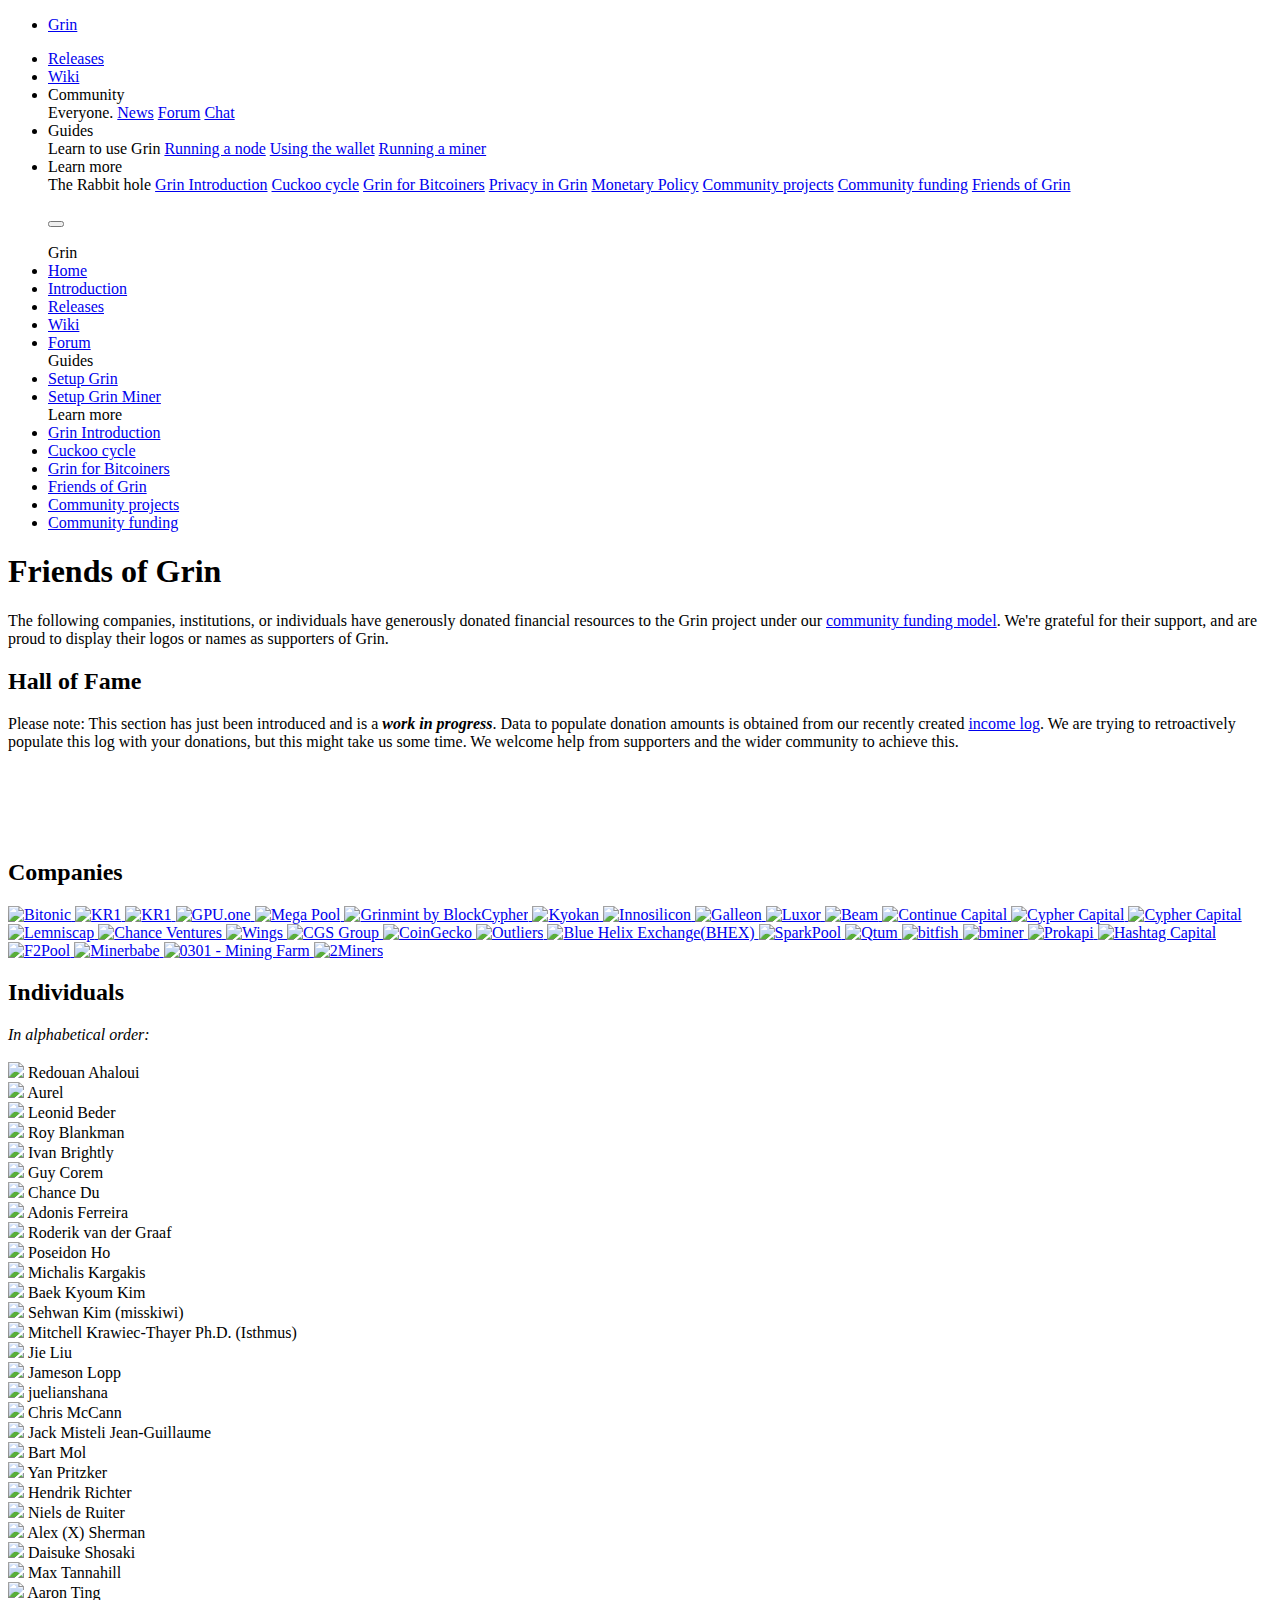
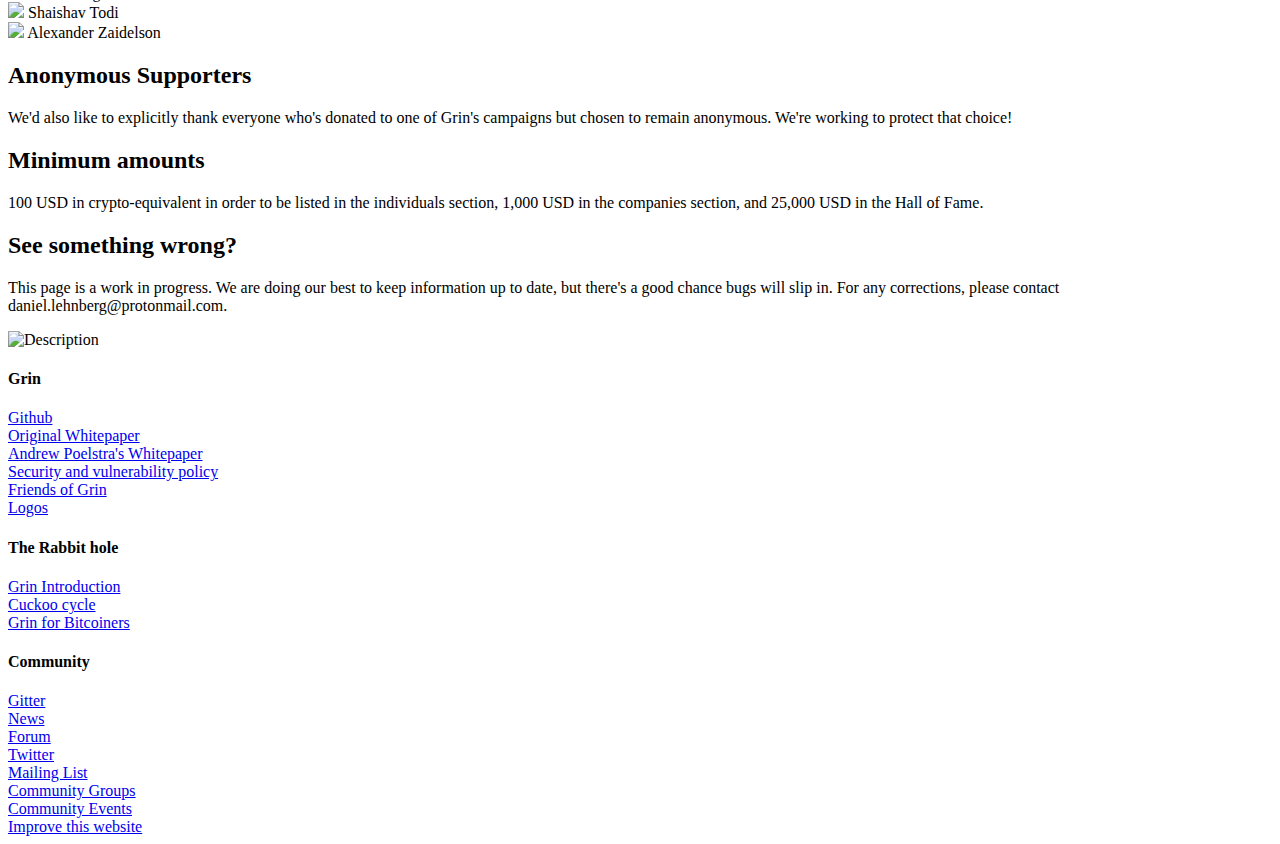
==== friends/index.html @ b00322fd "refactor" ====
<!DOCTYPE html>
<html lang="en">

    <title>Grin</title>
    <meta content="text/html; charset=utf-8" http-equiv="Content-Type">
    <meta http-equiv="X-UA-Compatible" content="IE=edge">
    <meta name="viewport" content="width=device-width, initial-scale=1, user-scalable=no">
    <!--[if lt IE 9]>
      <script src="http://html5shiv.googlecode.com/svn/trunk/html5.js"></script>
    <![endif]-->

    <!-- GoogleFonts -->
    <!-- <link href="https://fonts.googleapis.com/css?family=Space+Mono" rel="stylesheet"> -->

    <!-- Font Awesome -->
    <link rel="stylesheet" href="https://use.fontawesome.com/releases/v5.4.2/css/all.css" integrity="" crossorigin="anonymous">
    <link rel="stylesheet" href="https://maxcdn.bootstrapcdn.com/font-awesome/4.7.0/css/font-awesome.min.css">

    <!-- CSS Main  -->
    <link rel="stylesheet" type="text/css" href="main.css"/>

    <!-- Katex -->
    <link rel="stylesheet" href="https://cdn.jsdelivr.net/npm/katex@0.10.0/dist/katex.min.css" integrity="" crossorigin="anonymous">
    <script defer src="https://cdn.jsdelivr.net/npm/katex@0.10.0/dist/katex.min.js" integrity="" crossorigin="anonymous"></script>
    <script defer src="https://cdn.jsdelivr.net/npm/katex@0.10.0/dist/contrib/auto-render.min.js" integrity="" crossorigin="anonymous"></script>
  </head>

    <header class="container">
      <nav>
  <ul class="nav-logo">
    <li><a href="https://grin-tech.org/">Grin</a></li>
  </ul>
  <ul class="nav-root">
    <li>
      <a href="https://github.com/mimblewimble/grin/releases">Releases</a>
    </li>
    <li>
      <a href="https://github.com/mimblewimble/docs/wiki">Wiki</a>
    </li>
    <li>
      <span class="dropdown" href="https://www.grin-forum.org/">
        Community
        <nav>
          <span class="dropdown-heading">Everyone.</span>
          <a href="https://grinnews.substack.com/">News</a>
          <a href="https://www.grin-forum.org/">Forum</a>
          <a href="https://gitter.im/grin_community/Lobby">Chat</a>
        </nav>
      </span>
    </li>
    <li>
      <span class="dropdown" href="https://www.grin-forum.org/">
        Guides
        <nav>
          <span class="dropdown-heading">Learn to use Grin</span>
          <a href="https://github.com/mimblewimble/docs/wiki/how-to-run-a-grin-node">Running a node</code></a>
          <a href="https://github.com/mimblewimble/docs/wiki/how-to-use-the-grin-wallet">Using the wallet</a>
          <a href="https://github.com/mimblewimble/docs/wiki/how-to-mine-grin">Running a miner</a>
        </nav>
      </span>
    </li>
    <li>
      <span class="dropdown" href="https://www.grin-forum.org/">
        Learn more
        <nav>
          <span class="dropdown-heading">The Rabbit hole</span>
          <a href="https://github.com/mimblewimble/grin/blob/master/doc/intro.md">Grin Introduction</a>
          <a href="https://github.com/mimblewimble/grin/blob/master/doc/pow/pow.md">Cuckoo cycle</a>
          <a href="https://github.com/mimblewimble/grin/blob/master/doc/grin4bitcoiners.md">Grin for Bitcoiners</a>
          <a href="https://github.com/mimblewimble/docs/wiki/Grin-Privacy-Primer">Privacy in Grin</a>
          <a href="https://github.com/mimblewimble/docs/wiki/Monetary-Policy">Monetary Policy</a>
          <a href="https://github.com/mimblewimble/docs/wiki/Community-projects">Community projects</a>
          <a href="funding.html">Community funding</a>
          <a href="friends.html">Friends of Grin</a>
        </nav>
      </span>
    </li>
    <!-- <li><a href="/dev">Documentation</a></li> -->
  </ul>
  <ul class="nav-hamburger">
    <button class="hamburger" type="button">
      <span class="hamburger-box">
        <span class="hamburger-inner"></span>
      </span>
    </button>
  </ul>
  <div>
  </div>
  <ul class="nav-mobile">
    <div class="nav-mobile-fade">
      <span class="nav-mobile-heading">Grin</span>
      <li>
        <a href="https://grin-tech.org/">Home</a>
      </li>
      <li>
        <a href="https://github.com/mimblewimble/grin/blob/master/doc/intro.md">Introduction</a>
      </li>
      <li>
        <a href="https://github.com/mimblewimble/grin/releases">Releases</a>
      </li>
      <li>
        <a href="https://github.com/mimblewimble/docs/wiki">Wiki</a>
      </li>
      <li>
        <a href="https://www.grin-forum.org/">Forum</a>
      </li>
      <span class="nav-mobile-heading">Guides</span>
      <li>
        <a href="https://github.com/mimblewimble/grin/blob/master/doc/build.md">Setup Grin</a>
      </li>
      <li>
        <a href="https://github.com/mimblewimble/grin-miner/blob/master/README.md">Setup Grin Miner</a>
      </li>
      <span class="nav-mobile-heading">Learn more</span>
      <li>
        <a href="https://github.com/mimblewimble/grin/blob/master/doc/intro.md">Grin Introduction</a>
      </li>
      <li>
        <a href="https://github.com/mimblewimble/grin/blob/master/doc/pow/pow.md">Cuckoo cycle</a>
      </li>
      <li>
        <a href="https://github.com/mimblewimble/grin/blob/master/doc/grin4bitcoiners.md">Grin for Bitcoiners</a>
      </li>
      <li>
        <a href="https://grin-tech.org/friends">Friends of Grin</a>
      </li>
      <li>
        <a href="https://github.com/mimblewimble/docs/wiki/Community-projects">Community projects</a>
      </li>
      <li>
        <a href="https://grin-tech.org/funding">Community funding</a>
      </li>
    </div>
  </ul>
</nav>

    </header>
    <main class="main-root">
  <h1>Friends of Grin</h1>
<p>
  The following companies, institutions, or individuals have generously donated
  financial resources to the Grin project under our
  <a href="https://grin-tech.org/funding">community funding model</a>. We're grateful for their
  support, and are proud to display their logos or names as supporters of Grin.
</p>

<h2>Hall of Fame</h2>
<p>
  Please note: This section has just been introduced and is a <b><em>work in progress</em></b>.
  Data to populate donation amounts is obtained from our recently created <a href="https://github.com/mimblewimble/grin-pm/blob/master/financials/income_log.csv">income log</a>.
  We are trying to retroactively populate this log with your donations, but this might take us some time.
  We welcome help from supporters and the wider community to achieve this.
</p>
<section id="leaderboard">
  <div class="leaderboard-content">
    <div class="leaderboard-row">
      <div class="leaderboard-loading">
      </div>
    </div>
    <br/>
    <div class="leaderboard-row">
      <div class="leaderboard-loading">
      </div>
    </div>
    <br/>
    <div class="leaderboard-row">
      <div class="leaderboard-loading">
      </div>
    </div>
    <br/>
    <div class="leaderboard-row">
      <div class="leaderboard-loading">
      </div>
    </div>
    <br/>
    <div class="leaderboard-row">
      <div class="leaderboard-loading">
      </div>
    </div>
  </div>
</section>

<h2>Companies</h2>
<!-- Temporary black div until we convert to black on white logos -->
<section class="companies">
  <a href="https://www.bitonic.nl/">
    <img src="logos/bitonic-white.png" title="Bitonic">
  </a>
  <a href="https://www.kryptonite1.co/">
    <img src="logos/kr1_med.png" title="KR1">
  </a>
  <a href="https://www.tmgox.com/">
    <img src="logos/tmgox-logo.jpg" title="KR1">
  </a>
  <a href="https://gpu.one/">
    <img src="logos/gpuOne-white.png" title="GPU.one">
  </a>
  <a href="https://www.megapool.info/">
    <img class="no-frame" src="logos/Mega-Pool-Logo-trans.png" title="Mega Pool">
  </a>
  <a href="https://www.grinmint.com/">
    <img src="logos/grinmint_logo_square.svg" title="Grinmint by BlockCypher">
  </a>
  <a href="https://kyokan.io/">
    <img src="logos/kyokan_teal_white.png" title="Kyokan">
  </a>
  <a href="http://innosilicon.com/">
    <img src="logos/Innosilicon.png" title="Innosilicon">
  </a>
  <a href="https://galleon.exchange/">
    <img src="logos/galleon.png" title="Galleon">
  </a>
  <a href="https://mining.luxor.tech/">
    <img class="no-frame" src="logos/luxor_logo.png" title="Luxor">
  </a>
  <a href="https://beam-mw.com/">
    <img src="logos/beam_logo.png" title="Beam">
  </a>
  <a href="https://continue.capital/">
    <img src="logos/continuecapital.png" title="Continue Capital">
  </a>
  <a href="http://cyphercapital.net/">
    <img src="logos/cypher_capital.png" title="Cypher Capital">
  </a>
  <a href="https://hashrabbit.co/">
    <img src="logos/hashrabbit.png" title="Cypher Capital">
  </a>
  <a href="https://lemniscap.com/">
    <img src="logos/lemniscap.png" title="Lemniscap">
  </a>
  <a href="#">
    <img class="no-frame" src="logos/chanceventures.png" title="Chance Ventures">
  </a>
  <a href="https://www.wings.ai/">
    <img class="no-frame" src="logos/wingsai-grey.png" title="Wings">
  </a>
  <a href="https://www.cgs.group/">
    <img src="logos/cgs-logo-white.svg" title="CGS Group">
  </a>
  <a href="https://www.coingecko.com/en/coins/grin">
    <img class="no-frame" src="logos/CoinGecko-WhiteText-small.png" title="CoinGecko">
  </a>
  <a href="https://hashoutliers.com/">
    <img class="no-frame" src="logos/Outliers-256x.png" title="Outliers">
  </a>
  <a href="https://www.bhex.com/">
    <img class="no-frame" src="logos/bhex-384x.png" title="Blue Helix Exchange(BHEX)">
  </a>
  <a href="https://www.sparkpool.com/">
    <img class="no-frame" src="logos/Sparkpool-660x.png" title="SparkPool">
  </a>
  <a href="https://qtum.org/">
    <img class="no-frame" src="logos/qtum.png" title="Qtum">
  </a>
  <a href="https://bit.fish/">
    <img src="logos/bitfish.png" title="bitfish">
  </a>
  <a href="https://bminer.me/">
    <img class="no-frame" src="logos/bminer-white-only.png" title="bminer">
  </a>
  <a href="https://prokapi.com/">
    <img src="logos/prokapi-white.png" title="Prokapi">
  </a>
  <a href="https://hashtagchain.com/">
    <img class="no-frame" src="logos/hashtag-capital.png" title="Hashtag Capital">
  </a>
  <a href="https://www.f2pool.com/">
    <img src="logos/f2pool.png" title="F2Pool">
  </a>
  <a href="https://www.minerbabe.com/">
    <img class="no-frame" src="logos/minerbabe-white.png" title="Minerbabe">
  </a>
  <a href="https://0301.farm/">
    <img class="no-frame" src="logos/0301-transparent.png" title="0301 - Mining Farm">
  </a>
  <a href="https://2miners.com/">
    <img class="no-frame" src="logos/logo-2miners-red.svg" title="2Miners">
  </a>
</section>

<!-- TODO: add default profile image -->
<article markdown="1" class="post-content">
  <h2>Individuals</h2>
  <em>In alphabetical order:</em><br/><br/>
  <div class="individuals">
    <div class="individual">
      <img src="grin-logo.png"/>
      <span>Redouan Ahaloui</span>
    </div>
    <div class="individual">
      <img src="grin-logo.png"/>
      <span>Aurel</span>
    </div>
    <div class="individual">
      <img src="grin-logo.png"/>
      <span>Leonid Beder</span>
    </div>
    <div class="individual">
      <img src="grin-logo.png"/>
      <span>Roy Blankman</span>
    </div>
    <div class="individual">
      <img src="grin-logo.png"/>
      <span>Ivan Brightly</span>
    </div>
    <div class="individual">
      <img src="grin-logo.png"/>
      <span>Guy Corem</span>
    </div>
    <div class="individual">
      <img src="grin-logo.png"/>
      <span>Chance Du</span>
    </div>
    <div class="individual">
      <img src="grin-logo.png"/>
      <span>Adonis Ferreira</span>
    </div>
    <div class="individual">
      <img src="grin-logo.png"/>
      <span>Roderik van der Graaf</span>
    </div>
    <div class="individual">
      <img src="grin-logo.png"/>
      <span>Poseidon Ho</span>
    </div>
    <div class="individual">
      <img src="grin-logo.png"/>
      <span>Michalis Kargakis</span>
    </div>
    <div class="individual">
      <img src="grin-logo.png"/>
      <span>Baek Kyoum Kim</span>
    </div>
    <div class="individual">
      <img src="grin-logo.png"/>
      <span>Sehwan Kim (misskiwi)</span>
    </div>
    <div class="individual">
      <img src="grin-logo.png"/>
      <span>Mitchell Krawiec-Thayer Ph.D. (Isthmus)</span>
    </div>
    <div class="individual">
      <img src="grin-logo.png"/>
      <span>Jie Liu</span>
    </div>
    <div class="individual">
      <img src="grin-logo.png"/>
      <span>Jameson Lopp</span>
    </div>
    <div class="individual">
      <img src="grin-logo.png"/>
      <span>juelianshana</span>
    </div>
    <div class="individual">
      <img src="grin-logo.png"/>
      <span>Chris McCann</span>
    </div>
    <div class="individual">
      <img src="grin-logo.png"/>
      <span>Jack Misteli Jean-Guillaume</span>
    </div>
    <div class="individual">
      <img src="grin-logo.png"/>
      <span>Bart Mol</span>
    </div>
    <div class="individual">
      <img src="grin-logo.png"/>
      <span>Yan Pritzker</span>
    </div>
    <div class="individual">
      <img src="grin-logo.png"/>
      <span>Hendrik Richter</span>
    </div>
    <div class="individual">
      <img src="grin-logo.png"/>
      <span>Niels de Ruiter</span>
    </div>
    <div class="individual">
      <img src="grin-logo.png"/>
      <span>Alex (X) Sherman</span>
    </div>
    <div class="individual">
      <img src="grin-logo.png"/>
      <span>Daisuke Shosaki</span>
    </div>
    <div class="individual">
      <img src="grin-logo.png"/>
      <span>Max Tannahill</span>
    </div>
    <div class="individual">
      <img src="grin-logo.png"/>
      <span>Aaron Ting</span>
    </div>
    <div class="individual">
      <img src="grin-logo.png"/>
      <span>Shaishav Todi</span>
    </div>
    <div class="individual">
      <img src="grin-logo.png"/>
      <span>Alexander Zaidelson</span>
    </div>
  </div>

  <h2>Anonymous Supporters</h2>
  <p>We'd also like to explicitly thank everyone who's donated to one of Grin's campaigns but chosen to remain
    anonymous. We're working to protect that choice!</p>

  <h2>Minimum amounts</h2>
  <p>100 USD in crypto-equivalent in order to be listed in the individuals section, 1,000 USD in the companies section,
    and 25,000 USD in the Hall of Fame.</p>

  <h2>See something wrong?</h2>
  <p>This page is a work in progress. We are doing our best to keep information up to date, but there's a good chance
    bugs will slip in. For any corrections, please contact daniel.lehnberg@protonmail.com.</p>
</article>


<script crossorigin src="https://unpkg.com/papaparse@4.6.3/papaparse.min.js"></script>
<script crossorigin src="https://unpkg.com/react@16/umd/react.development.js"></script>
<script crossorigin src="https://unpkg.com/react-dom@16/umd/react-dom.development.js"></script>
<!-- <script crossorigin src="https://unpkg.com/react@16/umd/react.production.min.js"></script>
<script crossorigin src="https://unpkg.com/react-dom@16/umd/react-dom.production.min.js"></script> -->
<script src="https://unpkg.com/babel-standalone@6/babel.min.js"></script>
<script type="text/babel">
  function numberWithCommas(x) {
    return x.toString().replace(/\B(?=(\d{3})+(?!\d))/g, ",");
  }

  function parseCsv(csv) {
    // Use trimHeaders <5.0.0, and transformHeader >=5.0.0
    return Papa.parse(csv, {
      trimHeaders: true,
      header: true,
      skipEmptyLines: true,
    }).data;
  }

  function parseDate(date) {
    if (date) {
      return date.substr(0, 4) + '-' + date.substr(4, 2) + '-' + date.substr(6, 2);
    }
    return '-';
  }

  const $leaderboard = document.getElementById('leaderboard');

  function App() {
    const [leaderboard, setLeaderboard] = React.useState([]);

    // Url to .csv files
    const incomeUrl = 'https://raw.githubusercontent.com/mimblewimble/grin-pm/master/financials/income_log.csv';
    const entitiesUrl = '/assets/csv/entities.csv';
    const miscUrl = 'https://raw.githubusercontent.com/mimblewimble/grin-pm/master/financials/misc_support.csv';

    React.useEffect(() => {
      // Fetch data on mount
      Promise.all([
        fetch(incomeUrl).then((res) => res.text()).then((res) => parseCsv(res)),
        fetch(entitiesUrl).then((res) => res.text()).then((res) => parseCsv(res)),
        fetch(miscUrl).then((res) =>  res.text()).then((res) =>  parseCsv(res)),
      ]).then((res) => {
        const donations = res[0];
        const entities = res[1];
        const misc = res[2];

        // Append donations to the correct company/individual
        donations.concat(misc).forEach((donation) => {
          const index = entities.findIndex((o) => (o.name.toLowerCase() === donation.source.toLowerCase()));
          try {
            (entities[index].donations)
            ? entities[index].donations.push(donation)
            : entities[index].donations = [donation];
          } catch (e) {
            console.error('Missing entity in \`entities.csv\`: ' + donation.source);
          }
        });

        // Add helper properties `total`, `numberOfDonations`, `lastDonation`
        // that are displayed on leaderboard
        return entities.map((o) => {
          return Object.assign({}, o, {
            total: (o.donations && o.donations.reduce((acc, cur) => acc + parseInt(cur.USD_equivalent), 0)) || 0,
            numberOfDonations: (o.donations) ? o.donations.length : 0,
            lastDonation: (o.donations) ? Math.max.apply(null, o.donations.map((d) => d.date)).toString() : null,
          });
          // Threshold for leaderboard is set here
        }).filter((o) => o.total >= 25000).sort(function(a, b) { return a.total - b.total }).reverse().map(function(o, i) { o.rank = i + 1; return o; });
      }).then((res) => {
        if (res.length) {
          setLeaderboard(res);
        } else {
          setLeaderboard([null]);
        }
      });
    }, []);

    return (
      <React.Fragment>
        {(leaderboard.length === 0)
          ? <Loading />
          : <Leaderboard leaderboard={leaderboard} />}
      </React.Fragment>
    );
  }

  function Loading() {
    return (
      <div className="leaderboard-content">
        <div className="leaderboard-row">
          <div className="leaderboard-loading">
          </div>
        </div>
        <br/>
        <div className="leaderboard-row">
          <div className="leaderboard-loading">
          </div>
        </div>
        <br/>
        <div className="leaderboard-row">
          <div className="leaderboard-loading">
          </div>
        </div>
        <br/>
        <div className="leaderboard-row">
          <div className="leaderboard-loading">
          </div>
        </div>
        <br/>
        <div className="leaderboard-row">
          <div className="leaderboard-loading">
          </div>
        </div>
      </div>
    );
  }

  function Leaderboard(props) {
    const [itemsToShow, setItemsToShow] = React.useState(10);

    return (
      <React.Fragment>
        <div className="leaderboard-content">
          {(props.leaderboard[0] === null) ? (
            Array.apply(null, Array(10)).map((_, i) => {
              return (
                <a key={i} className="empty" href="/funding">
                  {i + 1}. Donate to take this spot!
                </a>
              );
            })
          ) : null}
          {(props.leaderboard[0] !== null) ? (
            props.leaderboard.slice(0, itemsToShow).map((data, i) => {
              return (
                <LeaderboardRow key={data.id} data={data} i={i} />
              )
            })
          ) : null}
          {(props.leaderboard[0] !== null && props.leaderboard.length < 10) ? (
            Array.apply(null, Array(10 - props.leaderboard.length)).map((_, i) => {
              return (
                <a key={i} className="empty" href="/funding">
                  {props.leaderboard.length + i + 1}. Donate to take this spot!
                </a>
              );
            })
          ) : null}
        </div>
        {(props.leaderboard.length > itemsToShow) ? (
          <div className="friends-show-more">
            <button
              id="friends-show-more-btn"
              onClick={function() { setItemsToShow(itemsToShow + 5); }}
            >
              Show more
            </button>
          </div>
        ) : null}
      </React.Fragment>
    );

    function LeaderboardRow(props) {
      const [showDonations, setShowDonations] = React.useState(false);

      return (
        <div className="leaderboard-row">
          <div className="header">
            <div className="logo">
              <a href={props.data.href}>
                <img src={props.data.profile_src} />
              </a>
            </div>
            <div className="header-info">
              <span className="heading">
                <span className="rank">{props.i + 1}. </span>
                <a href={props.data.href}>{props.data.name}</a>
              </span>
              <span className="desc">{props.data.description}</span>
            </div>
          </div>
          <div className="info">
            <div className="data">
              <span className="subheading">Total</span>
              <span>{'$' + numberWithCommas(props.data.total)}</span>
            </div>
            <div className="data">
              <span className="subheading"># donations</span>
              <button
                className="donation-number"
                onClick={() => { setShowDonations(!showDonations); }}
              >
                {props.data.numberOfDonations}
                {(props.data.donations)
                  ? <svg xmlns="http://www.w3.org/2000/svg" width="16" height="16" viewBox="0 0 24 24" fill="none" stroke="currentColor" strokeWidth="2" strokeLinecap="round" strokeLinejoin="round" className="feather feather-chevron-down"><polyline points="6 9 12 15 18 9"></polyline></svg>
                  : null}
              </button>
            </div>
            <div className="data">
              <span className="subheading">Last donation</span>
              <span>{parseDate(props.data.lastDonation)}</span>
            </div>
          </div>
          {(props.data.donations && showDonations) ? (
            <div className="donations">
              {props.data.donations.map((donation) => (
                <div className="donation" key={donation.income_id + donation.source}>
                  <strong>{'$' + numberWithCommas(parseInt(donation.USD_equivalent)) + ' '}</strong>
                  ({donation.amount + ' ' + donation.currency}){': '}
                  {(donation.url && donation.url !== '-') ? (
                    <a href={donation.url}>{donation.comment}</a>
                  ) : <span>{donation.comment}</span>}
                </div>
              ))}
            </div>
          ) : null}
        </div>
      );
    }
  }
  ReactDOM.render(<App />, $leaderboard);
</script>
</main>

    <footer>
  <div class="footer-root container-sm">
    <section class="footer-section" style="flex-grow: 0;">
      <img src="grin_mw_logo.svg" class="grin-logo-footer" alt="Description">
    </section>
    <section class="footer-section">
      <strong><h4>Grin</h4></strong>
      <div><a href="https://github.com/mimblewimble/grin/releases">Github</a></div>
      <div><a href="https://download.wpsoftware.net/bitcoin/wizardry/mimblewimble.txt">Original Whitepaper</a></div>
      <div><a href="https://download.wpsoftware.net/bitcoin/wizardry/mimblewimble.pdf">Andrew Poelstra's Whitepaper</a></div>
      <div><a href="https://github.com/mimblewimble/grin/blob/master/SECURITY.md">Security and vulnerability policy</a></div>
      <div><a href="https://grin-tech.org/friends">Friends of Grin</a></div>
      <div><a href="https://grin-tech.org/visual">Logos</a></div>
    </section>
    <section class="footer-section">
      <strong><h4>The Rabbit hole</h4></strong>
      <div><a href="https://github.com/mimblewimble/grin/blob/master/doc/intro.md">Grin Introduction</a></div>
      <div><a href="https://github.com/mimblewimble/grin/blob/master/doc/pow/pow.md">Cuckoo cycle</a></div>
      <div><a href="https://github.com/mimblewimble/grin/blob/master/doc/grin4bitcoiners.md">Grin for Bitcoiners</a></div>
    </section>
    <section class="footer-section" style="flex-grow: 6;">
      <strong><h4>Community</h4></strong>
      <div><a href="https://gitter.im/grin_community/Lobby">Gitter</a></div>
      <div><a href="https://grinnews.substack.com/">News</a></div>
      <div><a href="https://www.grin-forum.org/">Forum</a></div>
      <div><a href="https://twitter.com/grincouncil">Twitter</a></div>
      <div><a href="https://launchpad.net/~mimblewimble">Mailing List</a></div>
      <div><a href="https://github.com/mimblewimble/docs/wiki/News-and-Channels#communities">Community Groups</a></div>
      <div><a href="https://github.com/mimblewimble/docs/wiki/Events">Community Events</a></div>
      <div><a href="https://grin-tech.org/page-contribution-howto">Improve this website</a></div>
    </section>
  </div>
</footer>

  </body>
  <script>
    var hamburger = document.querySelector(".hamburger");
    var navMobile = document.querySelector(".nav-mobile");
    var navMobileFade = document.querySelector(".nav-mobile-fade");
    hamburger.addEventListener("click", function() {
      hamburger.classList.toggle("is-active");
      hamburger.classList.toggle("hamburger--slider");
      navMobile.classList.toggle("is-active");
      navMobileFade.classList.toggle("is-active");
    });
    document.addEventListener("DOMContentLoaded", function() {
      renderMathInElement(document.body, {
        delimiters: [
          { left: "$$", right: "$$", display: true },
          { left: "\\[", right: "\\]", display: true },
          { left: "$", right: "$", display: false },
        ],
        ignoredTags: [
          "script", "noscript", "style", "textarea", "pre", "code",
        ],
      });
      var nodes = document.querySelectorAll('script[type="math/tex; mode=display"]');
      for (var i = 0; i < nodes.length; i++) {
        var tex = nodes[i].innerHTML;
        var markup = "<div class=\"equation\">" +
          katex.renderToString(tex, { displayMode: true }) +
          "</div>";
        nodes[i].outerHTML = markup;
      }
    });
  </script>
</html>
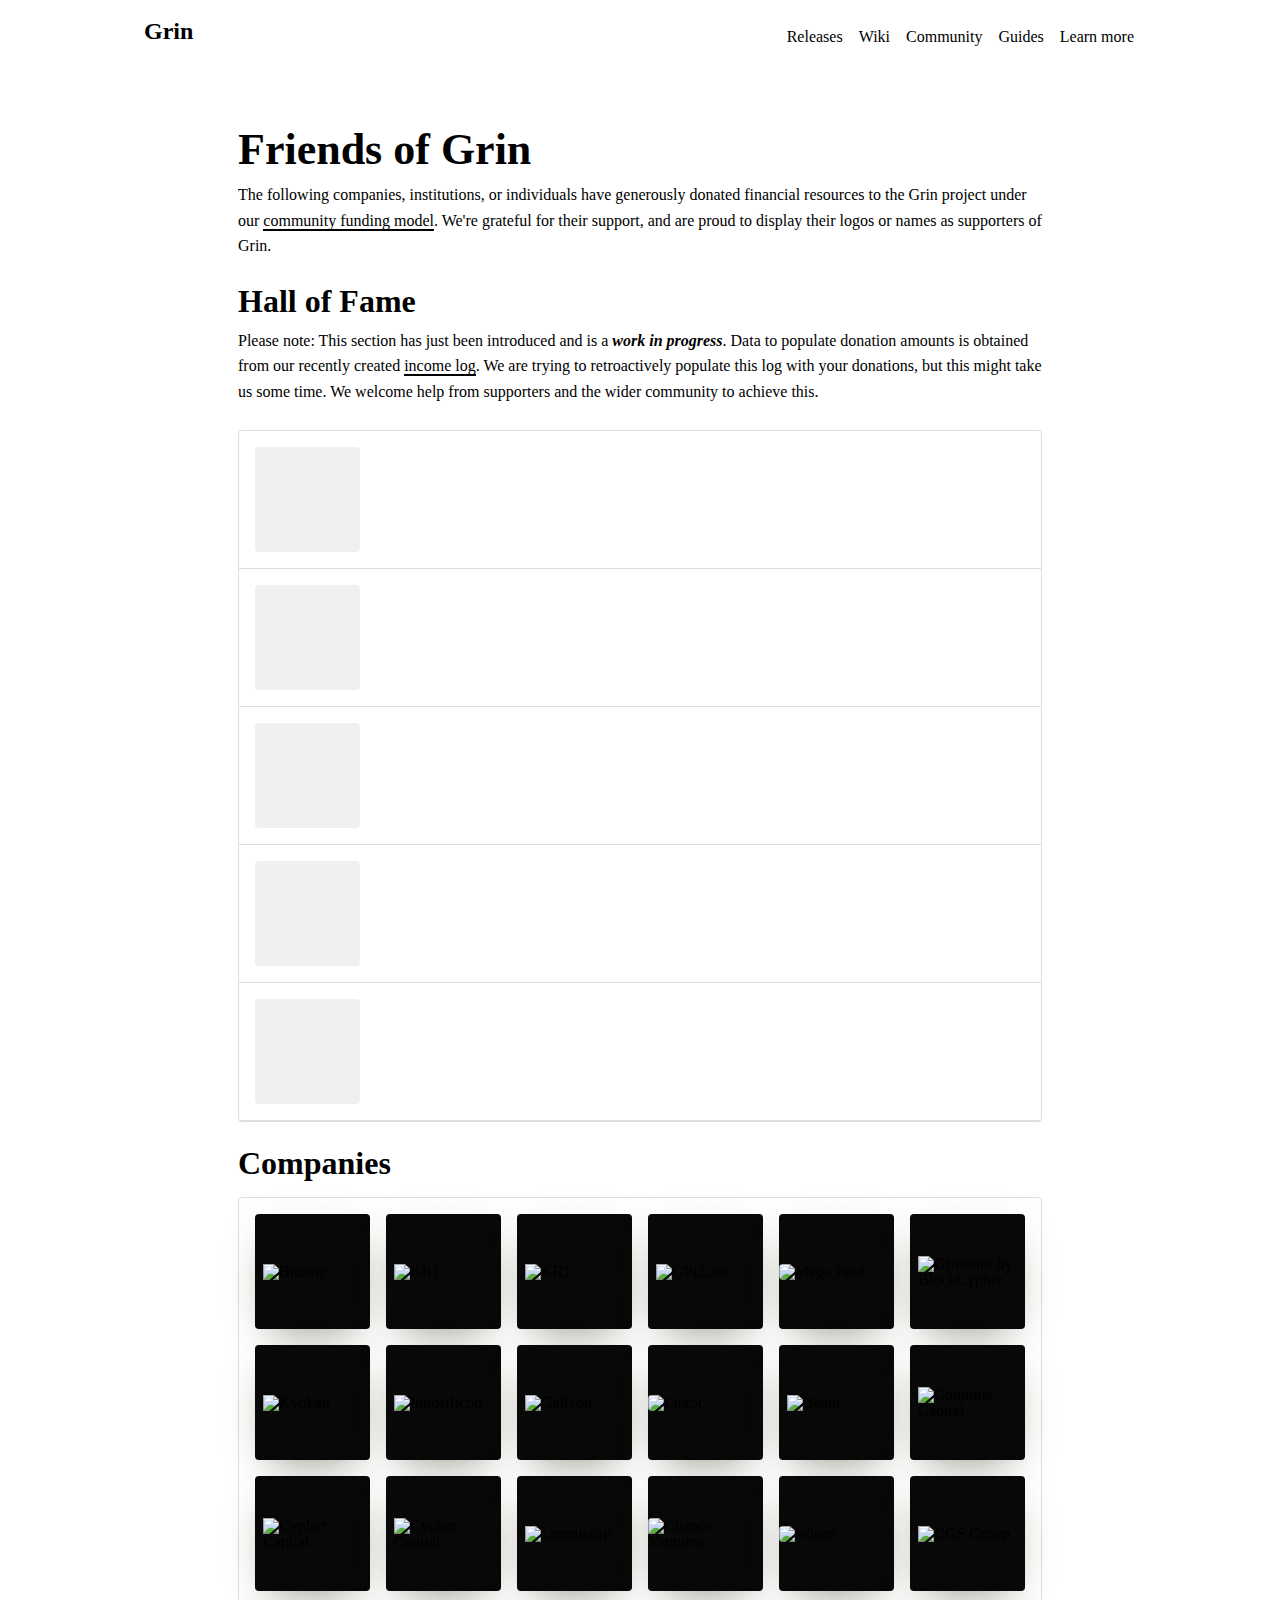
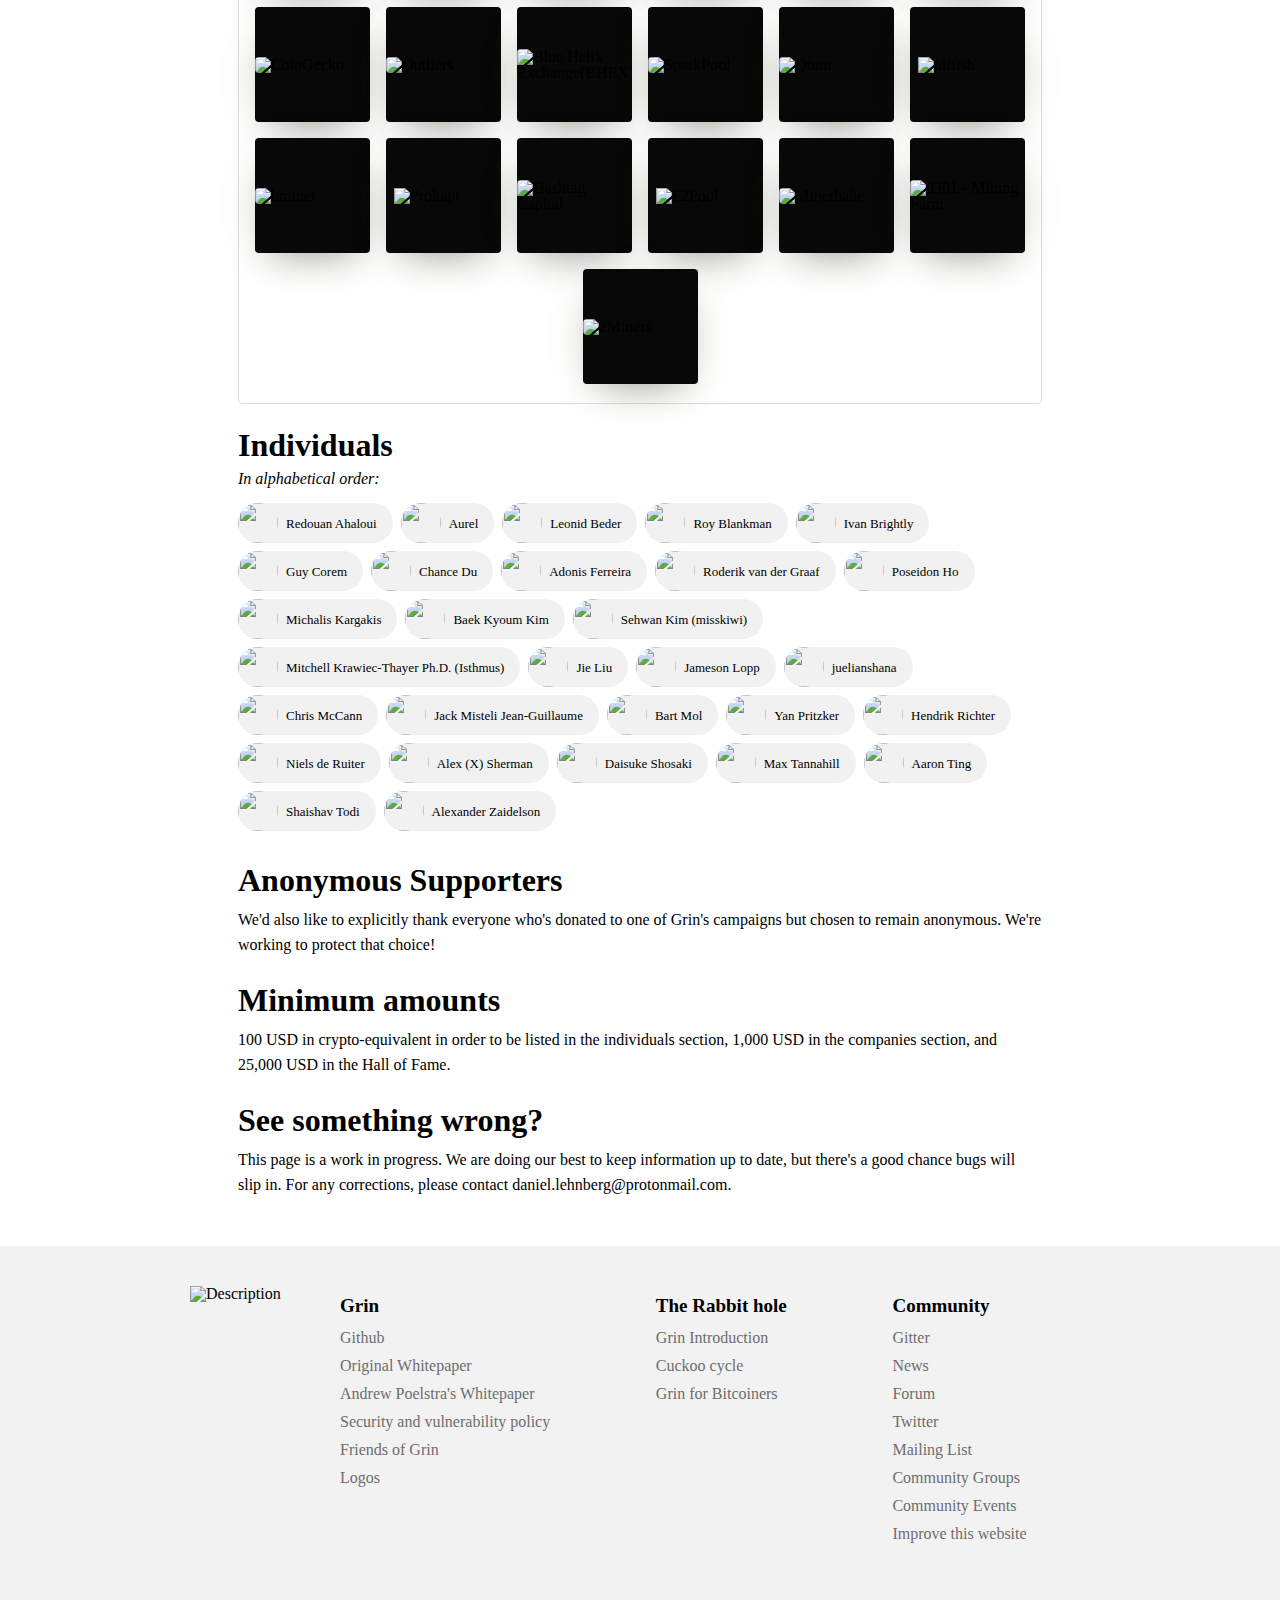
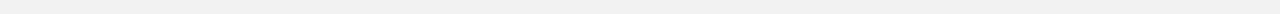
==== commit 39052109: "fix some hyperlinks" ====
--- a/friends/index.html
+++ b/friends/index.html
@@ -17,7 +17,7 @@
     <link rel="stylesheet" href="https://maxcdn.bootstrapcdn.com/font-awesome/4.7.0/css/font-awesome.min.css">
 
     <!-- CSS Main  -->
-    <link rel="stylesheet" type="text/css" href="main.css"/>
+    <link rel="stylesheet" type="text/css" href="../main.css"/>
 
     <!-- Katex -->
     <link rel="stylesheet" href="https://cdn.jsdelivr.net/npm/katex@0.10.0/dist/katex.min.css" integrity="" crossorigin="anonymous">
@@ -70,8 +70,8 @@
           <a href="https://github.com/mimblewimble/docs/wiki/Grin-Privacy-Primer">Privacy in Grin</a>
           <a href="https://github.com/mimblewimble/docs/wiki/Monetary-Policy">Monetary Policy</a>
           <a href="https://github.com/mimblewimble/docs/wiki/Community-projects">Community projects</a>
-          <a href="funding.html">Community funding</a>
-          <a href="friends.html">Friends of Grin</a>
+          <a href="../funding/">Community funding</a>
+          <a href=".">Friends of Grin</a>
         </nav>
       </span>
     </li>
@@ -122,13 +122,13 @@
         <a href="https://github.com/mimblewimble/grin/blob/master/doc/grin4bitcoiners.md">Grin for Bitcoiners</a>
       </li>
       <li>
-        <a href="https://grin-tech.org/friends">Friends of Grin</a>
+        <a href=".">Friends of Grin</a>
       </li>
       <li>
         <a href="https://github.com/mimblewimble/docs/wiki/Community-projects">Community projects</a>
       </li>
       <li>
-        <a href="https://grin-tech.org/funding">Community funding</a>
+        <a href="../funding/">Community funding</a>
       </li>
     </div>
   </ul>
@@ -140,7 +140,7 @@
 <p>
   The following companies, institutions, or individuals have generously donated
   financial resources to the Grin project under our
-  <a href="https://grin-tech.org/funding">community funding model</a>. We're grateful for their
+  <a href="../funding/">community funding model</a>. We're grateful for their
   support, and are proud to display their logos or names as supporters of Grin.
 </p>
 
@@ -543,7 +543,7 @@
           {(props.leaderboard[0] === null) ? (
             Array.apply(null, Array(10)).map((_, i) => {
               return (
-                <a key={i} className="empty" href="/funding">
+                <a key={i} className="empty" href="../funding/">
                   {i + 1}. Donate to take this spot!
                 </a>
               );
@@ -559,7 +559,7 @@
           {(props.leaderboard[0] !== null && props.leaderboard.length < 10) ? (
             Array.apply(null, Array(10 - props.leaderboard.length)).map((_, i) => {
               return (
-                <a key={i} className="empty" href="/funding">
+                <a key={i} className="empty" href="../funding/">
                   {props.leaderboard.length + i + 1}. Donate to take this spot!
                 </a>
               );
@@ -652,8 +652,8 @@
       <div><a href="https://download.wpsoftware.net/bitcoin/wizardry/mimblewimble.txt">Original Whitepaper</a></div>
       <div><a href="https://download.wpsoftware.net/bitcoin/wizardry/mimblewimble.pdf">Andrew Poelstra's Whitepaper</a></div>
       <div><a href="https://github.com/mimblewimble/grin/blob/master/SECURITY.md">Security and vulnerability policy</a></div>
-      <div><a href="https://grin-tech.org/friends">Friends of Grin</a></div>
-      <div><a href="https://grin-tech.org/visual">Logos</a></div>
+      <div><a href=".">Friends of Grin</a></div>
+      <div><a href="#">Logos</a></div>
     </section>
     <section class="footer-section">
       <strong><h4>The Rabbit hole</h4></strong>
@@ -670,7 +670,7 @@
       <div><a href="https://launchpad.net/~mimblewimble">Mailing List</a></div>
       <div><a href="https://github.com/mimblewimble/docs/wiki/News-and-Channels#communities">Community Groups</a></div>
       <div><a href="https://github.com/mimblewimble/docs/wiki/Events">Community Events</a></div>
-      <div><a href="https://grin-tech.org/page-contribution-howto">Improve this website</a></div>
+      <div><a href="#">Improve this website</a></div>
     </section>
   </div>
 </footer>
--- a/main.css
+++ b/main.css
@@ -0,0 +1,2066 @@
+html,
+body,
+div,
+span,
+applet,
+object,
+iframe,
+h1,
+h2,
+h3,
+h4,
+h5,
+h6,
+p,
+blockquote,
+pre,
+a,
+abbr,
+acronym,
+address,
+big,
+cite,
+code,
+del,
+dfn,
+em,
+img,
+ins,
+kbd,
+q,
+s,
+samp,
+small,
+strike,
+strong,
+sub,
+sup,
+tt,
+var,
+b,
+u,
+i,
+center,
+dl,
+dt,
+dd,
+ol,
+ul,
+li,
+fieldset,
+form,
+label,
+legend,
+table,
+caption,
+tbody,
+tfoot,
+thead,
+tr,
+th,
+td,
+article,
+aside,
+canvas,
+details,
+embed,
+figure,
+figcaption,
+footer,
+header,
+hgroup,
+menu,
+nav,
+output,
+ruby,
+section,
+summary,
+time,
+mark,
+audio,
+video {
+ margin:0;
+ padding:0;
+ border:0;
+ font-size:100%;
+ font:inherit;
+ vertical-align:baseline
+}
+article,
+aside,
+details,
+figcaption,
+figure,
+footer,
+header,
+hgroup,
+menu,
+nav,
+section {
+ display:block
+}
+body {
+ line-height:1
+}
+ol,
+ul {
+ list-style:none
+}
+blockquote,
+q {
+ quotes:none
+}
+blockquote:before,
+blockquote:after,
+q:before,
+q:after {
+ content:'';
+ content:none
+}
+table {
+ border-collapse:collapse;
+ border-spacing:0
+}
+/*!
+ * Hamburgers
+ * @description Tasty CSS-animated hamburgers
+ * @author Jonathan Suh @jonsuh
+ * @site https://jonsuh.com/hamburgers
+ * @link https://github.com/jonsuh/hamburgers
+ */.hamburger {
+ z-index:100;
+ outline:0;
+ padding:15px 15px;
+ display:inline-block;
+ cursor:pointer;
+ transition-property:opacity, filter;
+ transition-duration:0.15s;
+ transition-timing-function:linear;
+ font:inherit;
+ color:inherit;
+ text-transform:none;
+ background-color:transparent;
+ border:0;
+ margin:0;
+ overflow:visible
+}
+.hamburger:hover {
+ opacity:0.7
+}
+.hamburger.is-active:hover {
+ opacity:0.7
+}
+.hamburger.is-active .hamburger-inner,
+.hamburger.is-active .hamburger-inner::before,
+.hamburger.is-active .hamburger-inner::after {
+ background-color:#000
+}
+.hamburger-box {
+ width:25px;
+ height:15px;
+ display:inline-block;
+ position:relative
+}
+.hamburger-inner {
+ display:block;
+ top:50%;
+ margin-top:-2px
+}
+.hamburger-inner,
+.hamburger-inner::before,
+.hamburger-inner::after {
+ width:25px;
+ height:2px;
+ background-color:#000;
+ border-radius:0px;
+ position:absolute;
+ transition-property:transform;
+ transition-duration:0.15s;
+ transition-timing-function:ease
+}
+.hamburger-inner::before,
+.hamburger-inner::after {
+ content:"";
+ display:block
+}
+.hamburger-inner::before {
+ top:-6px
+}
+.hamburger-inner::after {
+ bottom:-6px
+}
+.hamburger--3dx .hamburger-box {
+ perspective:80px
+}
+.hamburger--3dx .hamburger-inner {
+ transition:transform 0.15s cubic-bezier(0.645, 0.045, 0.355, 1),background-color 0s 0.1s cubic-bezier(0.645, 0.045, 0.355, 1)
+}
+.hamburger--3dx .hamburger-inner::before,
+.hamburger--3dx .hamburger-inner::after {
+ transition:transform 0s 0.1s cubic-bezier(0.645, 0.045, 0.355, 1)
+}
+.hamburger--3dx.is-active .hamburger-inner {
+ background-color:transparent !important;
+ transform:rotateY(180deg)
+}
+.hamburger--3dx.is-active .hamburger-inner::before {
+ transform:translate3d(0, 10px, 0) rotate(45deg)
+}
+.hamburger--3dx.is-active .hamburger-inner::after {
+ transform:translate3d(0, -10px, 0) rotate(-45deg)
+}
+.hamburger--3dx-r .hamburger-box {
+ perspective:80px
+}
+.hamburger--3dx-r .hamburger-inner {
+ transition:transform 0.15s cubic-bezier(0.645, 0.045, 0.355, 1),background-color 0s 0.1s cubic-bezier(0.645, 0.045, 0.355, 1)
+}
+.hamburger--3dx-r .hamburger-inner::before,
+.hamburger--3dx-r .hamburger-inner::after {
+ transition:transform 0s 0.1s cubic-bezier(0.645, 0.045, 0.355, 1)
+}
+.hamburger--3dx-r.is-active .hamburger-inner {
+ background-color:transparent !important;
+ transform:rotateY(-180deg)
+}
+.hamburger--3dx-r.is-active .hamburger-inner::before {
+ transform:translate3d(0, 10px, 0) rotate(45deg)
+}
+.hamburger--3dx-r.is-active .hamburger-inner::after {
+ transform:translate3d(0, -10px, 0) rotate(-45deg)
+}
+.hamburger--3dy .hamburger-box {
+ perspective:80px
+}
+.hamburger--3dy .hamburger-inner {
+ transition:transform 0.15s cubic-bezier(0.645, 0.045, 0.355, 1),background-color 0s 0.1s cubic-bezier(0.645, 0.045, 0.355, 1)
+}
+.hamburger--3dy .hamburger-inner::before,
+.hamburger--3dy .hamburger-inner::after {
+ transition:transform 0s 0.1s cubic-bezier(0.645, 0.045, 0.355, 1)
+}
+.hamburger--3dy.is-active .hamburger-inner {
+ background-color:transparent !important;
+ transform:rotateX(-180deg)
+}
+.hamburger--3dy.is-active .hamburger-inner::before {
+ transform:translate3d(0, 10px, 0) rotate(45deg)
+}
+.hamburger--3dy.is-active .hamburger-inner::after {
+ transform:translate3d(0, -10px, 0) rotate(-45deg)
+}
+.hamburger--3dy-r .hamburger-box {
+ perspective:80px
+}
+.hamburger--3dy-r .hamburger-inner {
+ transition:transform 0.15s cubic-bezier(0.645, 0.045, 0.355, 1),background-color 0s 0.1s cubic-bezier(0.645, 0.045, 0.355, 1)
+}
+.hamburger--3dy-r .hamburger-inner::before,
+.hamburger--3dy-r .hamburger-inner::after {
+ transition:transform 0s 0.1s cubic-bezier(0.645, 0.045, 0.355, 1)
+}
+.hamburger--3dy-r.is-active .hamburger-inner {
+ background-color:transparent !important;
+ transform:rotateX(180deg)
+}
+.hamburger--3dy-r.is-active .hamburger-inner::before {
+ transform:translate3d(0, 10px, 0) rotate(45deg)
+}
+.hamburger--3dy-r.is-active .hamburger-inner::after {
+ transform:translate3d(0, -10px, 0) rotate(-45deg)
+}
+.hamburger--3dxy .hamburger-box {
+ perspective:80px
+}
+.hamburger--3dxy .hamburger-inner {
+ transition:transform 0.15s cubic-bezier(0.645, 0.045, 0.355, 1),background-color 0s 0.1s cubic-bezier(0.645, 0.045, 0.355, 1)
+}
+.hamburger--3dxy .hamburger-inner::before,
+.hamburger--3dxy .hamburger-inner::after {
+ transition:transform 0s 0.1s cubic-bezier(0.645, 0.045, 0.355, 1)
+}
+.hamburger--3dxy.is-active .hamburger-inner {
+ background-color:transparent !important;
+ transform:rotateX(180deg) rotateY(180deg)
+}
+.hamburger--3dxy.is-active .hamburger-inner::before {
+ transform:translate3d(0, 10px, 0) rotate(45deg)
+}
+.hamburger--3dxy.is-active .hamburger-inner::after {
+ transform:translate3d(0, -10px, 0) rotate(-45deg)
+}
+.hamburger--3dxy-r .hamburger-box {
+ perspective:80px
+}
+.hamburger--3dxy-r .hamburger-inner {
+ transition:transform 0.15s cubic-bezier(0.645, 0.045, 0.355, 1),background-color 0s 0.1s cubic-bezier(0.645, 0.045, 0.355, 1)
+}
+.hamburger--3dxy-r .hamburger-inner::before,
+.hamburger--3dxy-r .hamburger-inner::after {
+ transition:transform 0s 0.1s cubic-bezier(0.645, 0.045, 0.355, 1)
+}
+.hamburger--3dxy-r.is-active .hamburger-inner {
+ background-color:transparent !important;
+ transform:rotateX(180deg) rotateY(180deg) rotateZ(-180deg)
+}
+.hamburger--3dxy-r.is-active .hamburger-inner::before {
+ transform:translate3d(0, 10px, 0) rotate(45deg)
+}
+.hamburger--3dxy-r.is-active .hamburger-inner::after {
+ transform:translate3d(0, -10px, 0) rotate(-45deg)
+}
+.hamburger--arrow.is-active .hamburger-inner::before {
+ transform:translate3d(-8px, 0, 0) rotate(-45deg) scale(0.7, 1)
+}
+.hamburger--arrow.is-active .hamburger-inner::after {
+ transform:translate3d(-8px, 0, 0) rotate(45deg) scale(0.7, 1)
+}
+.hamburger--arrow-r.is-active .hamburger-inner::before {
+ transform:translate3d(8px, 0, 0) rotate(45deg) scale(0.7, 1)
+}
+.hamburger--arrow-r.is-active .hamburger-inner::after {
+ transform:translate3d(8px, 0, 0) rotate(-45deg) scale(0.7, 1)
+}
+.hamburger--arrowalt .hamburger-inner::before {
+ transition:top 0.1s 0.1s ease,transform 0.1s cubic-bezier(0.165, 0.84, 0.44, 1)
+}
+.hamburger--arrowalt .hamburger-inner::after {
+ transition:bottom 0.1s 0.1s ease,transform 0.1s cubic-bezier(0.165, 0.84, 0.44, 1)
+}
+.hamburger--arrowalt.is-active .hamburger-inner::before {
+ top:0;
+ transform:translate3d(-8px, -10px, 0) rotate(-45deg) scale(0.7, 1);
+ transition:top 0.1s ease,transform 0.1s 0.1s cubic-bezier(0.895, 0.03, 0.685, 0.22)
+}
+.hamburger--arrowalt.is-active .hamburger-inner::after {
+ bottom:0;
+ transform:translate3d(-8px, 10px, 0) rotate(45deg) scale(0.7, 1);
+ transition:bottom 0.1s ease,transform 0.1s 0.1s cubic-bezier(0.895, 0.03, 0.685, 0.22)
+}
+.hamburger--arrowalt-r .hamburger-inner::before {
+ transition:top 0.1s 0.1s ease,transform 0.1s cubic-bezier(0.165, 0.84, 0.44, 1)
+}
+.hamburger--arrowalt-r .hamburger-inner::after {
+ transition:bottom 0.1s 0.1s ease,transform 0.1s cubic-bezier(0.165, 0.84, 0.44, 1)
+}
+.hamburger--arrowalt-r.is-active .hamburger-inner::before {
+ top:0;
+ transform:translate3d(8px, -10px, 0) rotate(45deg) scale(0.7, 1);
+ transition:top 0.1s ease,transform 0.1s 0.1s cubic-bezier(0.895, 0.03, 0.685, 0.22)
+}
+.hamburger--arrowalt-r.is-active .hamburger-inner::after {
+ bottom:0;
+ transform:translate3d(8px, 10px, 0) rotate(-45deg) scale(0.7, 1);
+ transition:bottom 0.1s ease,transform 0.1s 0.1s cubic-bezier(0.895, 0.03, 0.685, 0.22)
+}
+.hamburger--arrowturn.is-active .hamburger-inner {
+ transform:rotate(-180deg)
+}
+.hamburger--arrowturn.is-active .hamburger-inner::before {
+ transform:translate3d(8px, 0, 0) rotate(45deg) scale(0.7, 1)
+}
+.hamburger--arrowturn.is-active .hamburger-inner::after {
+ transform:translate3d(8px, 0, 0) rotate(-45deg) scale(0.7, 1)
+}
+.hamburger--arrowturn-r.is-active .hamburger-inner {
+ transform:rotate(-180deg)
+}
+.hamburger--arrowturn-r.is-active .hamburger-inner::before {
+ transform:translate3d(-8px, 0, 0) rotate(-45deg) scale(0.7, 1)
+}
+.hamburger--arrowturn-r.is-active .hamburger-inner::after {
+ transform:translate3d(-8px, 0, 0) rotate(45deg) scale(0.7, 1)
+}
+.hamburger--boring .hamburger-inner,
+.hamburger--boring .hamburger-inner::before,
+.hamburger--boring .hamburger-inner::after {
+ transition-property:none
+}
+.hamburger--boring.is-active .hamburger-inner {
+ transform:rotate(45deg)
+}
+.hamburger--boring.is-active .hamburger-inner::before {
+ top:0;
+ opacity:0
+}
+.hamburger--boring.is-active .hamburger-inner::after {
+ bottom:0;
+ transform:rotate(-90deg)
+}
+.hamburger--collapse .hamburger-inner {
+ top:auto;
+ bottom:0;
+ transition-duration:0.13s;
+ transition-delay:0.13s;
+ transition-timing-function:cubic-bezier(0.55, 0.055, 0.675, 0.19)
+}
+.hamburger--collapse .hamburger-inner::after {
+ top:-20px;
+ transition:top 0.2s 0.2s cubic-bezier(0.33333, 0.66667, 0.66667, 1),opacity 0.1s linear
+}
+.hamburger--collapse .hamburger-inner::before {
+ transition:top 0.12s 0.2s cubic-bezier(0.33333, 0.66667, 0.66667, 1),transform 0.13s cubic-bezier(0.55, 0.055, 0.675, 0.19)
+}
+.hamburger--collapse.is-active .hamburger-inner {
+ transform:translate3d(0, -10px, 0) rotate(-45deg);
+ transition-delay:0.22s;
+ transition-timing-function:cubic-bezier(0.215, 0.61, 0.355, 1)
+}
+.hamburger--collapse.is-active .hamburger-inner::after {
+ top:0;
+ opacity:0;
+ transition:top 0.2s cubic-bezier(0.33333, 0, 0.66667, 0.33333),opacity 0.1s 0.22s linear
+}
+.hamburger--collapse.is-active .hamburger-inner::before {
+ top:0;
+ transform:rotate(-90deg);
+ transition:top 0.1s 0.16s cubic-bezier(0.33333, 0, 0.66667, 0.33333),transform 0.13s 0.25s cubic-bezier(0.215, 0.61, 0.355, 1)
+}
+.hamburger--collapse-r .hamburger-inner {
+ top:auto;
+ bottom:0;
+ transition-duration:0.13s;
+ transition-delay:0.13s;
+ transition-timing-function:cubic-bezier(0.55, 0.055, 0.675, 0.19)
+}
+.hamburger--collapse-r .hamburger-inner::after {
+ top:-20px;
+ transition:top 0.2s 0.2s cubic-bezier(0.33333, 0.66667, 0.66667, 1),opacity 0.1s linear
+}
+.hamburger--collapse-r .hamburger-inner::before {
+ transition:top 0.12s 0.2s cubic-bezier(0.33333, 0.66667, 0.66667, 1),transform 0.13s cubic-bezier(0.55, 0.055, 0.675, 0.19)
+}
+.hamburger--collapse-r.is-active .hamburger-inner {
+ transform:translate3d(0, -10px, 0) rotate(45deg);
+ transition-delay:0.22s;
+ transition-timing-function:cubic-bezier(0.215, 0.61, 0.355, 1)
+}
+.hamburger--collapse-r.is-active .hamburger-inner::after {
+ top:0;
+ opacity:0;
+ transition:top 0.2s cubic-bezier(0.33333, 0, 0.66667, 0.33333),opacity 0.1s 0.22s linear
+}
+.hamburger--collapse-r.is-active .hamburger-inner::before {
+ top:0;
+ transform:rotate(90deg);
+ transition:top 0.1s 0.16s cubic-bezier(0.33333, 0, 0.66667, 0.33333),transform 0.13s 0.25s cubic-bezier(0.215, 0.61, 0.355, 1)
+}
+.hamburger--elastic .hamburger-inner {
+ top:2px;
+ transition-duration:0.275s;
+ transition-timing-function:cubic-bezier(0.68, -0.55, 0.265, 1.55)
+}
+.hamburger--elastic .hamburger-inner::before {
+ top:10px;
+ transition:opacity 0.125s 0.275s ease
+}
+.hamburger--elastic .hamburger-inner::after {
+ top:20px;
+ transition:transform 0.275s cubic-bezier(0.68, -0.55, 0.265, 1.55)
+}
+.hamburger--elastic.is-active .hamburger-inner {
+ transform:translate3d(0, 10px, 0) rotate(135deg);
+ transition-delay:0.075s
+}
+.hamburger--elastic.is-active .hamburger-inner::before {
+ transition-delay:0s;
+ opacity:0
+}
+.hamburger--elastic.is-active .hamburger-inner::after {
+ transform:translate3d(0, -20px, 0) rotate(-270deg);
+ transition-delay:0.075s
+}
+.hamburger--elastic-r .hamburger-inner {
+ top:2px;
+ transition-duration:0.275s;
+ transition-timing-function:cubic-bezier(0.68, -0.55, 0.265, 1.55)
+}
+.hamburger--elastic-r .hamburger-inner::before {
+ top:10px;
+ transition:opacity 0.125s 0.275s ease
+}
+.hamburger--elastic-r .hamburger-inner::after {
+ top:20px;
+ transition:transform 0.275s cubic-bezier(0.68, -0.55, 0.265, 1.55)
+}
+.hamburger--elastic-r.is-active .hamburger-inner {
+ transform:translate3d(0, 10px, 0) rotate(-135deg);
+ transition-delay:0.075s
+}
+.hamburger--elastic-r.is-active .hamburger-inner::before {
+ transition-delay:0s;
+ opacity:0
+}
+.hamburger--elastic-r.is-active .hamburger-inner::after {
+ transform:translate3d(0, -20px, 0) rotate(270deg);
+ transition-delay:0.075s
+}
+.hamburger--emphatic {
+ overflow:hidden
+}
+.hamburger--emphatic .hamburger-inner {
+ transition:background-color 0.125s 0.175s ease-in
+}
+.hamburger--emphatic .hamburger-inner::before {
+ left:0;
+ transition:transform 0.125s cubic-bezier(0.6, 0.04, 0.98, 0.335),top 0.05s 0.125s linear,left 0.125s 0.175s ease-in
+}
+.hamburger--emphatic .hamburger-inner::after {
+ top:10px;
+ right:0;
+ transition:transform 0.125s cubic-bezier(0.6, 0.04, 0.98, 0.335),top 0.05s 0.125s linear,right 0.125s 0.175s ease-in
+}
+.hamburger--emphatic.is-active .hamburger-inner {
+ transition-delay:0s;
+ transition-timing-function:ease-out;
+ background-color:transparent !important
+}
+.hamburger--emphatic.is-active .hamburger-inner::before {
+ left:-80px;
+ top:-80px;
+ transform:translate3d(80px, 80px, 0) rotate(45deg);
+ transition:left 0.125s ease-out,top 0.05s 0.125s linear,transform 0.125s 0.175s cubic-bezier(0.075, 0.82, 0.165, 1)
+}
+.hamburger--emphatic.is-active .hamburger-inner::after {
+ right:-80px;
+ top:-80px;
+ transform:translate3d(-80px, 80px, 0) rotate(-45deg);
+ transition:right 0.125s ease-out,top 0.05s 0.125s linear,transform 0.125s 0.175s cubic-bezier(0.075, 0.82, 0.165, 1)
+}
+.hamburger--emphatic-r {
+ overflow:hidden
+}
+.hamburger--emphatic-r .hamburger-inner {
+ transition:background-color 0.125s 0.175s ease-in
+}
+.hamburger--emphatic-r .hamburger-inner::before {
+ left:0;
+ transition:transform 0.125s cubic-bezier(0.6, 0.04, 0.98, 0.335),top 0.05s 0.125s linear,left 0.125s 0.175s ease-in
+}
+.hamburger--emphatic-r .hamburger-inner::after {
+ top:10px;
+ right:0;
+ transition:transform 0.125s cubic-bezier(0.6, 0.04, 0.98, 0.335),top 0.05s 0.125s linear,right 0.125s 0.175s ease-in
+}
+.hamburger--emphatic-r.is-active .hamburger-inner {
+ transition-delay:0s;
+ transition-timing-function:ease-out;
+ background-color:transparent !important
+}
+.hamburger--emphatic-r.is-active .hamburger-inner::before {
+ left:-80px;
+ top:80px;
+ transform:translate3d(80px, -80px, 0) rotate(-45deg);
+ transition:left 0.125s ease-out,top 0.05s 0.125s linear,transform 0.125s 0.175s cubic-bezier(0.075, 0.82, 0.165, 1)
+}
+.hamburger--emphatic-r.is-active .hamburger-inner::after {
+ right:-80px;
+ top:80px;
+ transform:translate3d(-80px, -80px, 0) rotate(45deg);
+ transition:right 0.125s ease-out,top 0.05s 0.125s linear,transform 0.125s 0.175s cubic-bezier(0.075, 0.82, 0.165, 1)
+}
+.hamburger--minus .hamburger-inner::before,
+.hamburger--minus .hamburger-inner::after {
+ transition:bottom 0.08s 0s ease-out, top 0.08s 0s ease-out, opacity 0s linear
+}
+.hamburger--minus.is-active .hamburger-inner::before,
+.hamburger--minus.is-active .hamburger-inner::after {
+ opacity:0;
+ transition:bottom 0.08s ease-out, top 0.08s ease-out, opacity 0s 0.08s linear
+}
+.hamburger--minus.is-active .hamburger-inner::before {
+ top:0
+}
+.hamburger--minus.is-active .hamburger-inner::after {
+ bottom:0
+}
+.hamburger--slider .hamburger-inner {
+ top:2px
+}
+.hamburger--slider .hamburger-inner::before {
+ top:10px;
+ transition-property:transform, opacity;
+ transition-timing-function:ease;
+ transition-duration:0.15s
+}
+.hamburger--slider .hamburger-inner::after {
+ top:20px
+}
+.hamburger--slider.is-active .hamburger-inner {
+ transform:translate3d(0, 10px, 0) rotate(45deg)
+}
+.hamburger--slider.is-active .hamburger-inner::before {
+ transform:rotate(-45deg) translate3d(-5.71429px, -6px, 0);
+ opacity:0
+}
+.hamburger--slider.is-active .hamburger-inner::after {
+ transform:translate3d(0, -20px, 0) rotate(-90deg)
+}
+.hamburger--slider-r .hamburger-inner {
+ top:2px
+}
+.hamburger--slider-r .hamburger-inner::before {
+ top:10px;
+ transition-property:transform, opacity;
+ transition-timing-function:ease;
+ transition-duration:0.15s
+}
+.hamburger--slider-r .hamburger-inner::after {
+ top:20px
+}
+.hamburger--slider-r.is-active .hamburger-inner {
+ transform:translate3d(0, 10px, 0) rotate(-45deg)
+}
+.hamburger--slider-r.is-active .hamburger-inner::before {
+ transform:rotate(45deg) translate3d(5.71429px, -6px, 0);
+ opacity:0
+}
+.hamburger--slider-r.is-active .hamburger-inner::after {
+ transform:translate3d(0, -20px, 0) rotate(90deg)
+}
+.hamburger--spin .hamburger-inner {
+ transition-duration:0.22s;
+ transition-timing-function:cubic-bezier(0.55, 0.055, 0.675, 0.19)
+}
+.hamburger--spin .hamburger-inner::before {
+ transition:top 0.1s 0.25s ease-in, opacity 0.1s ease-in
+}
+.hamburger--spin .hamburger-inner::after {
+ transition:bottom 0.1s 0.25s ease-in,transform 0.22s cubic-bezier(0.55, 0.055, 0.675, 0.19)
+}
+.hamburger--spin.is-active .hamburger-inner {
+ transform:rotate(225deg);
+ transition-delay:0.12s;
+ transition-timing-function:cubic-bezier(0.215, 0.61, 0.355, 1)
+}
+.hamburger--spin.is-active .hamburger-inner::before {
+ top:0;
+ opacity:0;
+ transition:top 0.1s ease-out, opacity 0.1s 0.12s ease-out
+}
+.hamburger--spin.is-active .hamburger-inner::after {
+ bottom:0;
+ transform:rotate(-90deg);
+ transition:bottom 0.1s ease-out,transform 0.22s 0.12s cubic-bezier(0.215, 0.61, 0.355, 1)
+}
+.hamburger--spin-r .hamburger-inner {
+ transition-duration:0.22s;
+ transition-timing-function:cubic-bezier(0.55, 0.055, 0.675, 0.19)
+}
+.hamburger--spin-r .hamburger-inner::before {
+ transition:top 0.1s 0.25s ease-in, opacity 0.1s ease-in
+}
+.hamburger--spin-r .hamburger-inner::after {
+ transition:bottom 0.1s 0.25s ease-in,transform 0.22s cubic-bezier(0.55, 0.055, 0.675, 0.19)
+}
+.hamburger--spin-r.is-active .hamburger-inner {
+ transform:rotate(-225deg);
+ transition-delay:0.12s;
+ transition-timing-function:cubic-bezier(0.215, 0.61, 0.355, 1)
+}
+.hamburger--spin-r.is-active .hamburger-inner::before {
+ top:0;
+ opacity:0;
+ transition:top 0.1s ease-out, opacity 0.1s 0.12s ease-out
+}
+.hamburger--spin-r.is-active .hamburger-inner::after {
+ bottom:0;
+ transform:rotate(90deg);
+ transition:bottom 0.1s ease-out,transform 0.22s 0.12s cubic-bezier(0.215, 0.61, 0.355, 1)
+}
+.hamburger--spring .hamburger-inner {
+ top:2px;
+ transition:background-color 0s 0.13s linear
+}
+.hamburger--spring .hamburger-inner::before {
+ top:10px;
+ transition:top 0.1s 0.2s cubic-bezier(0.33333, 0.66667, 0.66667, 1),transform 0.13s cubic-bezier(0.55, 0.055, 0.675, 0.19)
+}
+.hamburger--spring .hamburger-inner::after {
+ top:20px;
+ transition:top 0.2s 0.2s cubic-bezier(0.33333, 0.66667, 0.66667, 1),transform 0.13s cubic-bezier(0.55, 0.055, 0.675, 0.19)
+}
+.hamburger--spring.is-active .hamburger-inner {
+ transition-delay:0.22s;
+ background-color:transparent !important
+}
+.hamburger--spring.is-active .hamburger-inner::before {
+ top:0;
+ transition:top 0.1s 0.15s cubic-bezier(0.33333, 0, 0.66667, 0.33333),transform 0.13s 0.22s cubic-bezier(0.215, 0.61, 0.355, 1);
+ transform:translate3d(0, 10px, 0) rotate(45deg)
+}
+.hamburger--spring.is-active .hamburger-inner::after {
+ top:0;
+ transition:top 0.2s cubic-bezier(0.33333, 0, 0.66667, 0.33333),transform 0.13s 0.22s cubic-bezier(0.215, 0.61, 0.355, 1);
+ transform:translate3d(0, 10px, 0) rotate(-45deg)
+}
+.hamburger--spring-r .hamburger-inner {
+ top:auto;
+ bottom:0;
+ transition-duration:0.13s;
+ transition-delay:0s;
+ transition-timing-function:cubic-bezier(0.55, 0.055, 0.675, 0.19)
+}
+.hamburger--spring-r .hamburger-inner::after {
+ top:-20px;
+ transition:top 0.2s 0.2s cubic-bezier(0.33333, 0.66667, 0.66667, 1),opacity 0s linear
+}
+.hamburger--spring-r .hamburger-inner::before {
+ transition:top 0.1s 0.2s cubic-bezier(0.33333, 0.66667, 0.66667, 1),transform 0.13s cubic-bezier(0.55, 0.055, 0.675, 0.19)
+}
+.hamburger--spring-r.is-active .hamburger-inner {
+ transform:translate3d(0, -10px, 0) rotate(-45deg);
+ transition-delay:0.22s;
+ transition-timing-function:cubic-bezier(0.215, 0.61, 0.355, 1)
+}
+.hamburger--spring-r.is-active .hamburger-inner::after {
+ top:0;
+ opacity:0;
+ transition:top 0.2s cubic-bezier(0.33333, 0, 0.66667, 0.33333),opacity 0s 0.22s linear
+}
+.hamburger--spring-r.is-active .hamburger-inner::before {
+ top:0;
+ transform:rotate(90deg);
+ transition:top 0.1s 0.15s cubic-bezier(0.33333, 0, 0.66667, 0.33333),transform 0.13s 0.22s cubic-bezier(0.215, 0.61, 0.355, 1)
+}
+.hamburger--stand .hamburger-inner {
+ transition:transform 0.075s 0.15s cubic-bezier(0.55, 0.055, 0.675, 0.19),background-color 0s 0.075s linear
+}
+.hamburger--stand .hamburger-inner::before {
+ transition:top 0.075s 0.075s ease-in,transform 0.075s 0s cubic-bezier(0.55, 0.055, 0.675, 0.19)
+}
+.hamburger--stand .hamburger-inner::after {
+ transition:bottom 0.075s 0.075s ease-in,transform 0.075s 0s cubic-bezier(0.55, 0.055, 0.675, 0.19)
+}
+.hamburger--stand.is-active .hamburger-inner {
+ transform:rotate(90deg);
+ background-color:transparent !important;
+ transition:transform 0.075s 0s cubic-bezier(0.215, 0.61, 0.355, 1),background-color 0s 0.15s linear
+}
+.hamburger--stand.is-active .hamburger-inner::before {
+ top:0;
+ transform:rotate(-45deg);
+ transition:top 0.075s 0.1s ease-out,transform 0.075s 0.15s cubic-bezier(0.215, 0.61, 0.355, 1)
+}
+.hamburger--stand.is-active .hamburger-inner::after {
+ bottom:0;
+ transform:rotate(45deg);
+ transition:bottom 0.075s 0.1s ease-out,transform 0.075s 0.15s cubic-bezier(0.215, 0.61, 0.355, 1)
+}
+.hamburger--stand-r .hamburger-inner {
+ transition:transform 0.075s 0.15s cubic-bezier(0.55, 0.055, 0.675, 0.19),background-color 0s 0.075s linear
+}
+.hamburger--stand-r .hamburger-inner::before {
+ transition:top 0.075s 0.075s ease-in,transform 0.075s 0s cubic-bezier(0.55, 0.055, 0.675, 0.19)
+}
+.hamburger--stand-r .hamburger-inner::after {
+ transition:bottom 0.075s 0.075s ease-in,transform 0.075s 0s cubic-bezier(0.55, 0.055, 0.675, 0.19)
+}
+.hamburger--stand-r.is-active .hamburger-inner {
+ transform:rotate(-90deg);
+ background-color:transparent !important;
+ transition:transform 0.075s 0s cubic-bezier(0.215, 0.61, 0.355, 1),background-color 0s 0.15s linear
+}
+.hamburger--stand-r.is-active .hamburger-inner::before {
+ top:0;
+ transform:rotate(-45deg);
+ transition:top 0.075s 0.1s ease-out,transform 0.075s 0.15s cubic-bezier(0.215, 0.61, 0.355, 1)
+}
+.hamburger--stand-r.is-active .hamburger-inner::after {
+ bottom:0;
+ transform:rotate(45deg);
+ transition:bottom 0.075s 0.1s ease-out,transform 0.075s 0.15s cubic-bezier(0.215, 0.61, 0.355, 1)
+}
+.hamburger--squeeze .hamburger-inner {
+ transition-duration:0.075s;
+ transition-timing-function:cubic-bezier(0.55, 0.055, 0.675, 0.19)
+}
+.hamburger--squeeze .hamburger-inner::before {
+ transition:top 0.075s 0.12s ease, opacity 0.075s ease
+}
+.hamburger--squeeze .hamburger-inner::after {
+ transition:bottom 0.075s 0.12s ease,transform 0.075s cubic-bezier(0.55, 0.055, 0.675, 0.19)
+}
+.hamburger--squeeze.is-active .hamburger-inner {
+ transform:rotate(45deg);
+ transition-delay:0.12s;
+ transition-timing-function:cubic-bezier(0.215, 0.61, 0.355, 1)
+}
+.hamburger--squeeze.is-active .hamburger-inner::before {
+ top:0;
+ opacity:0;
+ transition:top 0.075s ease, opacity 0.075s 0.12s ease
+}
+.hamburger--squeeze.is-active .hamburger-inner::after {
+ bottom:0;
+ transform:rotate(-90deg);
+ transition:bottom 0.075s ease,transform 0.075s 0.12s cubic-bezier(0.215, 0.61, 0.355, 1)
+}
+.hamburger--vortex .hamburger-inner {
+ transition-duration:0.2s;
+ transition-timing-function:cubic-bezier(0.19, 1, 0.22, 1)
+}
+.hamburger--vortex .hamburger-inner::before,
+.hamburger--vortex .hamburger-inner::after {
+ transition-duration:0s;
+ transition-delay:0.1s;
+ transition-timing-function:linear
+}
+.hamburger--vortex .hamburger-inner::before {
+ transition-property:top, opacity
+}
+.hamburger--vortex .hamburger-inner::after {
+ transition-property:bottom, transform
+}
+.hamburger--vortex.is-active .hamburger-inner {
+ transform:rotate(765deg);
+ transition-timing-function:cubic-bezier(0.19, 1, 0.22, 1)
+}
+.hamburger--vortex.is-active .hamburger-inner::before,
+.hamburger--vortex.is-active .hamburger-inner::after {
+ transition-delay:0s
+}
+.hamburger--vortex.is-active .hamburger-inner::before {
+ top:0;
+ opacity:0
+}
+.hamburger--vortex.is-active .hamburger-inner::after {
+ bottom:0;
+ transform:rotate(90deg)
+}
+.hamburger--vortex-r .hamburger-inner {
+ transition-duration:0.2s;
+ transition-timing-function:cubic-bezier(0.19, 1, 0.22, 1)
+}
+.hamburger--vortex-r .hamburger-inner::before,
+.hamburger--vortex-r .hamburger-inner::after {
+ transition-duration:0s;
+ transition-delay:0.1s;
+ transition-timing-function:linear
+}
+.hamburger--vortex-r .hamburger-inner::before {
+ transition-property:top, opacity
+}
+.hamburger--vortex-r .hamburger-inner::after {
+ transition-property:bottom, transform
+}
+.hamburger--vortex-r.is-active .hamburger-inner {
+ transform:rotate(-765deg);
+ transition-timing-function:cubic-bezier(0.19, 1, 0.22, 1)
+}
+.hamburger--vortex-r.is-active .hamburger-inner::before,
+.hamburger--vortex-r.is-active .hamburger-inner::after {
+ transition-delay:0s
+}
+.hamburger--vortex-r.is-active .hamburger-inner::before {
+ top:0;
+ opacity:0
+}
+.hamburger--vortex-r.is-active .hamburger-inner::after {
+ bottom:0;
+ transform:rotate(-90deg)
+}
+h1 {
+ font-size:44px;
+ font-family:'Inter UI';
+ font-weight:600;
+ margin-bottom:8px;
+ line-height:1.1em
+}
+h2 {
+ font-size:32px;
+ font-family:'Inter UI';
+ font-weight:600;
+ margin-bottom:8px;
+ line-height:1.1em
+}
+h3 {
+ font-size:24px;
+ font-family:'Inter UI';
+ font-weight:600;
+ margin-bottom:8px;
+ line-height:1.3em
+}
+h4 {
+ font-size:19px;
+ margin-bottom:8px;
+ line-height:1.3em !important
+}
+p {
+ font-size:16px;
+ line-height:1.6em;
+ margin-bottom:1.6em
+}
+p:last-child {
+ margin-bottom:0
+}
+em,
+i {
+ font-style:italic
+}
+strong,
+b {
+ font-weight:bold
+}
+table {
+ margin-bottom:1.6em
+}
+th {
+ border:1px solid #222;
+ padding:8px 12px
+}
+td {
+ border:1px solid #222;
+ padding:8px 12px
+}
+hr {
+ border-top:0;
+ border-right:0;
+ border-bottom:1px solid #ddd;
+ border-left:0;
+ display:block;
+ margin:16px 0 16px 0;
+ width:100%
+}
+blockquote {
+ border-left:2px solid black;
+ padding-left:16px;
+ font-style:italic;
+ margin-bottom:1.6em
+}
+blockquote p:before {
+ content:'“'
+}
+blockquote p:after {
+ content:'”'
+}
+img {
+ max-width:100%;
+ vertical-align:middle
+}
+iframe {
+ margin-bottom:1.6em;
+ max-width:100%;
+ max-height:281px;
+ vertical-align:middle
+}
+pre {
+ background-color:#151515;
+ border-radius:4px;
+ color:#eee;
+ font-family:monospace;
+ font-size:13px;
+ margin-bottom:1.9em;
+ padding:16px;
+ overflow-x:auto
+}
+pre>code {
+ position:inherit;
+ background-color:transparent;
+ border-radius:0;
+ font-family:monospace;
+ font-size:13px;
+ padding:0;
+ top:0;
+ line-height:18px
+}
+code {
+ position:relative;
+ background-color:#222;
+ border-radius:4px;
+ color:#eee;
+ font-family:monospace;
+ font-size:13px;
+ padding:2px 4px;
+ top:-1px
+}
+code.inverted {
+ background-color:#e9e9e9;
+ color:black
+}
+kbd {
+ background-color:#fafbfc;
+ border:solid 1px #d1d5da;
+ border-bottom-color:#c6cbd1;
+ border-radius:3px;
+ box-shadow:inset 0 -1px 0 #c6cbd1;
+ color:#444d56;
+ display:inline;
+ font-family:monospace;
+ font-size:11px;
+ padding:2px 4px;
+ vertical-align:middle
+}
+ol {
+ list-style-type:decimal;
+ margin-bottom:1.5em;
+ padding-left:1.6em
+}
+ul {
+ list-style-type:disc;
+ margin-bottom:1.5em;
+ padding-left:1.6em
+}
+li {
+ line-height:26px;
+ margin-bottom:4px
+}
+p+ol {
+ margin-top:-8px
+}
+p+ul {
+ margin-top:-8px
+}
+.katex-display {
+ margin:1.6em 0 !important
+}
+@font-face {
+ font-family:"Inter UI";
+ src:url("/web/20190629023455im_/https://grin-tech.org/assets/fonts/Inter-UI-Regular.woff2") format("woff2");
+ font-weight:400
+}
+@font-face {
+ font-family:"Inter UI";
+ src:url("/web/20190629023455im_/https://grin-tech.org/assets/fonts/Inter-UI-Italic.woff2") format("woff2");
+ font-weight:400;
+ font-style:italic
+}
+@font-face {
+ font-family:"Inter UI";
+ src:url("/web/20190629023455im_/https://grin-tech.org/assets/fonts/Inter-UI-Medium.woff2") format("woff2");
+ font-weight:500
+}
+@font-face {
+ font-family:"Inter UI";
+ src:url("/web/20190629023455im_/https://grin-tech.org/assets/fonts/Inter-UI-SemiBold.woff2") format("woff2");
+ font-weight:600
+}
+@font-face {
+ font-family:"Inter UI";
+ src:url("/web/20190629023455im_/https://grin-tech.org/assets/fonts/Inter-UI-Bold.woff2") format("woff2");
+ font-weight:700
+}
+@font-face {
+ font-family:"Inter UI";
+ src:url("/web/20190629023455im_/https://grin-tech.org/assets/fonts/Inter-UI-BoldItalic.woff2") format("woff2");
+ font-weight:700;
+ font-style:italic
+}
+@font-face {
+ font-family:"Inter UI";
+ src:url("/web/20190629023455im_/https://grin-tech.org/assets/fonts/Inter-UI-ExtraBold.woff2") format("woff2");
+ font-weight:800
+}
+@font-face {
+ font-family:"Inter UI";
+ src:url("/web/20190629023455im_/https://grin-tech.org/assets/fonts/Inter-UI-ExtraBoldItalic.woff2") format("woff2");
+ font-weight:800;
+ font-style:italic
+}
+header>nav {
+ display:flex;
+ flex-direction:row
+}
+nav ul {
+ margin-bottom:0
+}
+.nav-logo {
+ font-weight:700
+}
+.nav-logo {
+ padding-left:24px
+}
+.nav-logo li {
+ display:flex;
+ height:64px;
+ width:100px;
+ align-items:center
+}
+.nav-logo a {
+ font-size:24px;
+ border:0 !important
+}
+.nav-root {
+ flex-grow:1;
+ align-items:stretch;
+ list-style:none;
+ text-align:right;
+ display:flex;
+ flex-direction:row;
+ justify-content:flex-end
+}
+.nav-root li {
+ padding:24px 16px 24px 0;
+ z-index:100
+}
+.nav-root li:last-child {
+ padding:24px 26px 24px 0
+}
+.nav-root li>a {
+ border-bottom:0
+}
+.nav-root li>a:hover {
+ border-bottom:2px solid black
+}
+.nav-hamburger {
+ display:none
+}
+.nav-hamburger.is-active {
+ background-color:white
+}
+.hamburger {
+ padding:24px
+}
+.hamburger.is-active {
+ z-index:1000;
+ position:fixed
+}
+.hamburger.is-active .hamburger-inner {
+ background-color:white
+}
+.hamburger.is-active .hamburger-inner:after {
+ background-color:white
+}
+.nav-mobile {
+ visibility:hidden;
+ top:0;
+ left:0;
+ right:0;
+ bottom:0;
+ background-color:black;
+ position:fixed;
+ color:white;
+ padding:26px;
+ list-style:none;
+ height:100%;
+ width:100%;
+ font-weight:700;
+ overflow-y:scroll;
+ z-index:500
+}
+.nav-mobile.is-active {
+ visibility:visible
+}
+.nav-mobile-fade {
+ position:relative;
+ opacity:0;
+ bottom:-15px;
+ transition:bottom .3s ease, color .15s ease, opacity .35s ease
+}
+.nav-mobile-fade.is-active {
+ opacity:1;
+ bottom:0
+}
+.nav-mobile li {
+ display:block;
+ margin-bottom:8px
+}
+.nav-mobile li a {
+ font-size:28px;
+ line-height:1.1em;
+ transition:bottom .35s ease, color .15s ease, opacity .35s ease;
+ border-bottom:0
+}
+.nav-mobile li a:hover {
+ color:#fef102
+}
+.nav-mobile-heading {
+ font-weight:700;
+ display:block;
+ font-size:28px;
+ color:#6d6d6d;
+ margin:20px 0 8px 0
+}
+.nav-mobile-heading:first-child {
+ margin-top:0
+}
+.nav-mobile-secondary {
+ list-style-type:circle;
+ padding-left:0
+}
+.dropdown {
+ cursor:pointer;
+ display:block;
+ position:relative
+}
+.dropdown:hover>nav {
+ display:block
+}
+.dropdown nav {
+ background-color:white;
+ white-space:nowrap;
+ display:none;
+ position:absolute;
+ top:16px;
+ right:0;
+ margin-top:16px;
+ border-radius:4px;
+ border:1px solid #f2f2f2;
+ padding:8px 0;
+ box-shadow:0 10px 45px -12px rgba(93,90,50,0.25),0 18px 36px -18px rgba(0,0,0,0.3);
+ transition:all .15s ease;
+ min-width:100px
+}
+.dropdown nav::after {
+ content:"";
+ border-color:transparent;
+ border-width:.5rem;
+ top:-16px;
+ margin:0;
+ left:0;
+ right:0;
+ position:absolute;
+ border-width:12px;
+ border-style:solid
+}
+.dropdown-heading {
+ color:#6d6d6d;
+ font-size:12px;
+ padding:0 18px 4px 16px
+}
+.dropdown nav a {
+ background-color:white;
+ word-break:break-all;
+ display:block;
+ border-bottom:0;
+ white-space:nowrap;
+ padding:4px 16px 4px 18px
+}
+.dropdown nav a:hover {
+ background-color:#f2f2f2
+}
+@media (max-width: 767px) {
+ .nav-root {
+  display:none
+ }
+ .nav-hamburger {
+  display:flex;
+  justify-content:flex-end;
+  align-items:center;
+  flex-grow:1
+ }
+}
+@media (min-width: 768px) {
+ .nav-mobile {
+  visibility:hidden !important
+ }
+}
+footer {
+ background-color:#f2f2f2;
+ padding:48px;
+ display:flex
+}
+.footer-root {
+ flex-wrap:wrap;
+ display:flex
+}
+.grin-logo-footer {
+ height:64px;
+ display:flex;
+ position:relative;
+ top:-8px
+}
+.footer-section {
+ min-width:150px;
+ display:flex;
+ flex-grow:10;
+ flex-direction:column;
+ margin-bottom:16px
+}
+.footer-section a {
+ color:#6d6d6d;
+ border:0;
+ line-height:24px
+}
+.footer-section a:hover {
+ color:black
+}
+.footer-section div {
+ margin-bottom:4px
+}
+@media (max-width: 768px) {
+ footer {
+  padding:24px
+ }
+ .footer-root {
+  flex-direction:column;
+  flex-grow:0
+ }
+}
+main>header {
+ align-items:center;
+ display:flex;
+ flex-grow:1;
+ justify-content:center
+}
+hr {
+ border-bottom-width:1px;
+ border-bottom-style:dotted;
+ border-left:0;
+ border-right:0;
+ border-top:0;
+ margin:24px 0
+}
+#intro {
+ display:flex;
+ flex-direction:column;
+ min-height:100vh
+}
+#splash {
+ align-items:center;
+ display:flex;
+ flex-wrap:wrap;
+ flex-grow:1;
+ justify-content:center
+}
+.intro {
+ flex-grow:5
+}
+.intro-logo {
+ justify-content:center;
+ flex-grow:9;
+ display:flex;
+ align-items:center
+}
+.intro h1 {
+ font-size:46px;
+ margin-bottom:7px;
+ letter-spacing:-0.03em
+}
+.intro-buttons {
+ margin-top:16px;
+ display:flex;
+ flex-direction:row
+}
+.intro-button {
+ background:black;
+ box-shadow:0 4px 6px rgba(50,50,93,0.11),0 1px 3px rgba(0,0,0,0.08);
+ border-radius:4px;
+ border:0;
+ color:white;
+ cursor:pointer;
+ display:inline-block;
+ font-family:"Inter UI";
+ font-size:16px;
+ flex-grow:0;
+ padding:10px 15px;
+ margin-right:20px;
+ outline:0;
+ transition:all .15s ease;
+ white-space:nowrap
+}
+.intro-button:hover {
+ -webkit-transform:translateY(-1px);
+ -webkit-box-shadow:0 13px 27px -5px rgba(50,50,93,0.25),0 8px 16px -8px rgba(0,0,0,0.3);
+ -webkit-box-shadow:0 7px 14px rgba(50,50,93,0.1),0 3px 6px rgba(0,0,0,0.08);
+ box-shadow:0 13px 27px -5px rgba(50,50,93,0.25),0 8px 16px -8px rgba(0,0,0,0.3);
+ box-shadow:0 7px 14px rgba(50,50,93,0.1),0 3px 6px rgba(0,0,0,0.08);
+ transform:translateY(-1px)
+}
+.intro p {
+ font-size:21px;
+ line-height:30px
+}
+.grin-logo {
+ width:320px
+}
+#status {
+ align-items:center;
+ background-color:white;
+ color:black;
+ display:flex;
+ flex-wrap:wrap;
+ padding:24px 16px 28px 16px;
+ justify-content:center
+}
+.status-text {
+ background:#22c335;
+ border-radius:4px;
+ color:white;
+ font-family:monospace;
+ font-size:13px;
+ font-weight:700;
+ min-width:100px;
+ padding:8px
+}
+.status-message {
+ font-size:14px;
+ line-height:1.6em;
+ margin:12px 16px 12px 16px;
+ text-align:center
+}
+#primary {
+ background-color:#0b0b0b;
+ color:white
+}
+#primary div {
+ max-width:900px
+}
+#primary p {
+ margin-bottom:16px;
+ font-size:17px
+}
+#primary hr {
+ border-color:grey !important;
+ margin-bottom:0 !important
+}
+.primary-root {
+ padding:48px;
+ margin:0 auto
+}
+.pitch {
+ margin-bottom:24px
+}
+.properties {
+ display:flex;
+ flex-wrap:wrap
+}
+.properties img {
+ height:80px;
+ margin-right:8px;
+ width:80px
+}
+.property {
+ flex:1;
+ margin-top:24px;
+ min-width:200px
+}
+.property-title {
+ align-items:center;
+ display:flex
+}
+.property p {
+ margin-bottom:0 !important;
+ padding:8px 8px 0 0
+}
+#secondary {
+ padding:48px 48px;
+ margin:0 auto;
+ max-width:900px
+}
+#secondary hr {
+ border-bottom-color:#d0d0d0
+}
+.info {
+ display:flex;
+ flex-wrap:wrap;
+ padding-bottom:2px
+}
+.info h2 {
+ margin-bottom:14px
+}
+.info a {
+ display:block;
+ border:0;
+ align-items:stretch;
+ flex:1;
+ margin:0 16px 18px 0;
+ min-width:200px
+}
+.info a:last-child {
+ margin-right:0
+}
+.info-box {
+ border-radius:4px;
+ border:1px solid #f2f2f2;
+ box-shadow:0 10px 45px -12px rgba(93,90,50,0.25),0 18px 36px -18px rgba(0,0,0,0.3);
+ padding:16px;
+ transition:all .15s ease
+}
+.info-box:hover {
+ box-shadow:0 15px 55px -12px rgba(93,90,50,0.25),0 18px 36px -18px rgba(0,0,0,0.3);
+ transform:translateY(-2px)
+}
+.info-box:hover>.info-learn-more:after {
+ margin-left:10px
+}
+.info-learn-more {
+ color:#151515;
+ font-size:14px;
+ font-weight:700
+}
+.info-learn-more:after {
+ content:"\2192";
+ margin-left:6px;
+ transition:all .15s ease
+}
+.info-banner {
+ align-items:center;
+ border-radius:4px;
+ box-shadow:0 10px 45px -12px rgba(93,90,50,0.25),0 18px 36px -18px rgba(0,0,0,0.3);
+ display:flex;
+ height:220px;
+ justify-content:center;
+ transition:all .15s ease
+}
+.info-banner:hover {
+ box-shadow:0 15px 55px -12px rgba(93,90,50,0.25),0 18px 36px -18px rgba(0,0,0,0.3);
+ transform:translateY(-2px)
+}
+.info-banner:hover>img {
+ opacity:1
+}
+.info-banner:hover>h1 {
+ opacity:.4
+}
+.info-banner-text {
+ color:white;
+ line-height:1.2em;
+ margin-bottom:0 !important;
+ padding:16px 24px;
+ text-align:center;
+ transition:all .15s ease
+}
+.info-grin-logo {
+ height:220px;
+ opacity:.18;
+ position:absolute;
+ transition:all .15s ease
+}
+.funding p {
+ margin-bottom:12px
+}
+.funding-progress-container {
+ background-color:#eaeaea;
+ border:1px solid #eaeaea;
+ border-radius:10px;
+ height:6px;
+ margin-bottom:10px;
+ position:relative;
+ top:-6px;
+ width:100%;
+ z-index:0
+}
+.funding-progress {
+ border-radius:10px;
+ background-color:#151515;
+ border:1px solid #151515;
+ margin-top:10px;
+ position:relative;
+ height:6px;
+ z-index:10
+}
+.funding-amount {
+ font-family:monospace
+}
+.funding-button {
+ border:2px solid #fef102;
+ border-radius:4px;
+ background:#fef102;
+ color:black;
+ cursor:pointer;
+ display:inline-block;
+ font-family:"Inter UI";
+ font-size:14px;
+ font-weight:700;
+ flex-grow:0;
+ margin-right:8px;
+ margin-bottom:12px;
+ outline:0;
+ padding:8px 13px;
+ transition:all .15s ease
+}
+.funding-button:hover {
+ color:black;
+ transform:translateY(-1px)
+}
+.funding-friends {
+ background:#151515;
+ border:2px solid #151515;
+ border-radius:4px;
+ color:white;
+ cursor:pointer;
+ display:inline-block;
+ flex-grow:0;
+ font-family:"Inter UI";
+ font-size:14px;
+ font-weight:700;
+ outline:0;
+ padding:8px 13px;
+ margin-right:8px;
+ margin-bottom:12px;
+ transition:all .15s ease
+}
+.funding-friends:hover {
+ background-color:black;
+ color:white;
+ transform:translateY(-1px)
+}
+.funding-swag {
+ background:white;
+ border:2px solid #151515;
+ border-radius:4px;
+ color:black;
+ cursor:pointer;
+ display:inline-block;
+ flex-grow:0;
+ font-family:"Inter UI";
+ font-size:14px;
+ font-weight:700;
+ outline:0;
+ padding:8px 14px;
+ margin-right:8px;
+ transition:all .15s ease
+}
+.funding-swag:hover {
+ background-color:#151515;
+ color:white;
+ transform:translateY(-1px)
+}
+.dev-intro {
+ align-items:center;
+ background-color:black;
+ display:flex;
+ justify-content:center
+}
+.dev-intro span {
+ color:white;
+ flex-grow:0;
+ font-family:monospace;
+ font-weight:700
+}
+@media (min-width: 768px) {
+ #intro {
+  margin-top:-77px
+ }
+}
+@media (max-width: 767px) {
+ #intro {
+  margin-top:-36px
+ }
+ #status {
+  padding-bottom:16px
+ }
+ .intro-button {
+  margin:0 10px
+ }
+ .primary-root {
+  padding:32px
+ }
+ #secondary {
+  padding:32px
+ }
+ #splash {
+  flex-direction:column
+ }
+ .intro {
+  align-items:center;
+  display:flex;
+  flex-direction:column;
+  flex-grow:1;
+  text-align:center
+ }
+ .intro-logo {
+  align-items:flex-end;
+  flex-grow:1
+ }
+ .grin-logo {
+  width:280px
+ }
+ .info {
+  display:block
+ }
+ .info a {
+  margin:0 0 20px 0
+ }
+}
+@media (max-width: 480px) {
+ #intro {
+  margin-top:0
+ }
+ .intro-text h1 {
+  font-size:42px
+ }
+ .info-banner-text {
+  font-size:44px
+ }
+}
+.visual-text {
+ display:block;
+ font-size:56px;
+ font-weight:800;
+ padding:24px
+}
+.visual-logos {
+ display:flex;
+ flex-direction:row;
+ flex-wrap:wrap;
+ justify-content:center
+}
+.visual-box {
+ flex-grow:1;
+ width:200px;
+ height:200px;
+ padding:1px;
+ display:flex;
+ align-items:center;
+ justify-content:center
+}
+.visual-box img {
+ height:200px;
+ width:200px
+}
+.banner {
+ display:flex;
+ justify-content:center;
+ align-items:center
+}
+.companies {
+ border-radius:4px;
+ padding:16px 0 3px 16px;
+ border:1px solid #ddd;
+ align-items:stretch;
+ display:flex;
+ flex-wrap:wrap;
+ justify-content:center;
+ margin-top:16px;
+ margin-bottom:24px
+}
+.companies a {
+ align-items:center;
+ background-color:#080808;
+ border:1px solid #f2f2f2;
+ border-bottom:0;
+ box-shadow:0 10px 45px -12px rgba(93,90,50,0.25),0 18px 36px -18px rgba(0,0,0,0.3);
+ border-radius:4px;
+ cursor:pointer;
+ display:flex;
+ height:115px;
+ margin:0 16px 16px 0;
+ transition:all .15s ease;
+ width:115px;
+ border:0
+}
+.companies a:hover {
+ transform:translateY(-2px)
+}
+.companies a img {
+ border-radius:4px;
+ padding:8px;
+ vertical-align:top;
+ width:115px
+}
+.companies a img.no-frame {
+ padding:0
+}
+.leaderboard-loading {
+ border-radius:4px;
+ width:105px;
+ height:105px;
+ background-color:#f0f0f0
+}
+.leaderboard-content {
+ flex-wrap:wrap;
+ margin-top:16px;
+ border-radius:4px;
+ border:1px solid #ddd;
+ margin-bottom:24px;
+ display:flex
+}
+.leaderboard-row {
+ flex:1 0 100%;
+ flex-wrap:wrap;
+ padding:16px;
+ border-bottom:1px solid #ddd;
+ display:flex;
+ flex-direction:row;
+ flex-grow:1;
+ justify-content:flex-start;
+ align-items:center;
+ transition:all .15s ease
+}
+.leaderboard-row:nth-child(even) {
+ background-color:#f6f6f6
+}
+.leaderboard-row .logo {
+ background-color:#080808;
+ border-radius:4px;
+ margin-right:18px;
+ height:105px;
+ width:105px;
+ display:flex;
+ align-items:center;
+ justify-content:center;
+ flex-shrink:0
+}
+.leaderboard-row .logo a {
+ border:0
+}
+.leaderboard-row .logo img {
+ border-radius:4px;
+ width:115px
+}
+.leaderboard-row .header {
+ flex:1 0 46%;
+ display:flex;
+ align-items:center;
+ padding-right:25px
+}
+.leaderboard-row .heading {
+ display:block
+}
+.leaderboard-row .heading a {
+ border:0;
+ font-weight:700;
+ line-height:1.6em
+}
+.leaderboard-row .heading a:hover {
+ border-bottom:2px solid black
+}
+.leaderboard-row .desc {
+ line-height:1.3em;
+ color:#6d6d6d;
+ font-size:13px
+}
+.leaderboard-row .info {
+ display:flex;
+ flex:1 0 54%;
+ flex-wrap:wrap;
+ padding-bottom:0
+}
+.leaderboard-row .donations {
+ font-size:13px;
+ background-color:white;
+ border-radius:4px;
+ flex:1 0 100%;
+ flex-wrap:wrap;
+ padding:16px;
+ margin-top:16px;
+ border:1px solid #ddd
+}
+.leaderboard-row .donations.hide {
+ display:none
+}
+.leaderboard-row .donations a {
+ margin-bottom:8px;
+ flex:1 0 100%;
+ border:0
+}
+.leaderboard-row .donations a:last-child {
+ margin-bottom:0;
+ flex:1 0 100%;
+ border:0
+}
+.leaderboard-row .donations strong {
+ font-weight:600
+}
+.leaderboard-row .donation {
+ padding-bottom:8px;
+ line-height:1.4em
+}
+.leaderboard-row .donation:last-child {
+ padding-bottom:0
+}
+.leaderboard-row .donation a {
+ border-bottom:1px solid black !important
+}
+.leaderboard-row .donation a:hover {
+ border-bottom:0 !important
+}
+.leaderboard-row .subheading {
+ display:block;
+ margin-bottom:4px;
+ font-size:13px;
+ color:#6d6d6d
+}
+.leaderboard-row .data {
+ flex:1;
+ padding-right:16px
+}
+.leaderboard-row .donation-number {
+ font-weight:600;
+ cursor:pointer;
+ border:0;
+ background:transparent;
+ outline:0;
+ padding:0;
+ font-size:16px;
+ font-family:'Inter UI';
+ position:relative;
+ top:-2px
+}
+.leaderboard-row .donation-number svg {
+ position:relative;
+ top:2px;
+ margin-left:4px
+}
+#leaderboard .empty {
+ color:#777;
+ display:flex;
+ justify-content:center;
+ align-items:center;
+ flex:1 0 100%;
+ padding:24px;
+ border-bottom:1px solid #ddd;
+ font-size:15px;
+ font-weight:500
+}
+#leaderboard .empty:nth-child(even) {
+ background-color:#f6f6f6
+}
+#leaderboard .empty:hover {
+ font-weight:600
+}
+.friends-show-more {
+ display:flex;
+ align-items:center;
+ justify-content:center;
+ margin-bottom:24px
+}
+#friends-show-more-btn {
+ border-radius:4px;
+ border:1px solid #ddd;
+ background-color:transparent;
+ font-family:'Inter UI';
+ font-size:16px;
+ cursor:pointer;
+ padding:8px 16px;
+ color:#999;
+ transition:all .15s ease;
+ box-shadow:0 3px 6px rgba(0,0,0,0.08);
+ transform:translateY(0);
+ outline:0
+}
+#friends-show-more-btn:hover {
+ transform:translateY(-1px);
+ color:black
+}
+.individuals {
+ display:flex;
+ flex-wrap:wrap;
+ margin-bottom:24px
+}
+.individual {
+ border-radius:25px;
+ background-color:#f1f1f1;
+ padding-right:16px;
+ margin:0 8px 8px 0
+}
+.individual img {
+ width:40px;
+ height:40px;
+ border-radius:50%;
+ vertical-align:middle;
+ margin-right:4px
+}
+.individual span {
+ font-weight:500;
+ font-size:13px;
+ vertical-align:middle
+}
+@media (max-width: 767px) {
+ .leaderboard-row .logo {
+  width:65px;
+  height:65px
+ }
+ .leaderboard-row .logo img {
+  width:65px
+ }
+ .leaderboard-row .info {
+  margin-top:12px
+ }
+ .leaderboard-row .header {
+  flex:1 0 100%
+ }
+ .leaderboard-row .data {
+  display:flex;
+  align-items:center;
+  flex-direction:column
+ }
+}
+html,
+body {
+ font-family:'Inter UI';
+ background-color:white;
+ color:block;
+ margin:0 auto;
+ font-size:16px
+}
+a {
+ border-bottom-width:2px;
+ border-bottom-style:solid;
+ border-bottom-color:#000;
+ text-decoration:none;
+ color:inherit
+}
+a:hover {
+ border-color:transparent
+}
+strong {
+ font-weight:700
+}
+* {
+ box-sizing:border-box
+}
+h4 {
+ font-size:19px;
+ margin-bottom:8px
+}
+li {
+ line-height:1.6em
+}
+.fab {
+ font-size:15px;
+ font-family:"Font Awesome 5 Brands";
+ padding-left:2px
+}
+.fa-github:before {
+ content:"\f09b"
+}
+.container {
+ max-width:1040px;
+ width:100%;
+ margin:0 auto
+}
+.container-sm {
+ max-width:900px;
+ width:100%;
+ margin:0 auto
+}
+.main-root {
+ padding:48px 48px;
+ max-width:900px;
+ margin:0 auto
+}
+@media (max-width: 767px) {
+ .main-root {
+  padding:32px
+ }
+}
+.warning-banner {
+ align-items:center;
+ border-radius:4px;
+ background-color:#e74c3c;
+ box-shadow:0 10px 45px -12px rgba(93,90,50,0.25),0 18px 36px -18px rgba(0,0,0,0.3);
+ display:flex;
+ height:50px;
+ justify-content:center
+}
+.warning-banner a {
+ border-bottom:1px solid #e74c3c;
+ color:white;
+ margin-left:10px;
+ margin-right:10px
+}
+
+/*
+     FILE ARCHIVED ON 02:34:55 Jun 29, 2019 AND RETRIEVED FROM THE
+     INTERNET ARCHIVE ON 13:09:33 Nov 12, 2019.
+     JAVASCRIPT APPENDED BY WAYBACK MACHINE, COPYRIGHT INTERNET ARCHIVE.
+
+     ALL OTHER CONTENT MAY ALSO BE PROTECTED BY COPYRIGHT (17 U.S.C.
+     SECTION 108(a)(3)).
+*/
+/*
+playback timings (ms):
+  PetaboxLoader3.datanode: 50.791 (4)
+  exclusion.robots.policy: 0.132
+  captures_list: 63.421
+  load_resource: 95.163
+  RedisCDXSource: 0.611
+  exclusion.robots: 0.142
+  PetaboxLoader3.resolve: 48.403
+  CDXLines.iter: 9.791 (3)
+  LoadShardBlock: 49.504 (3)
+  esindex: 0.01
+*/
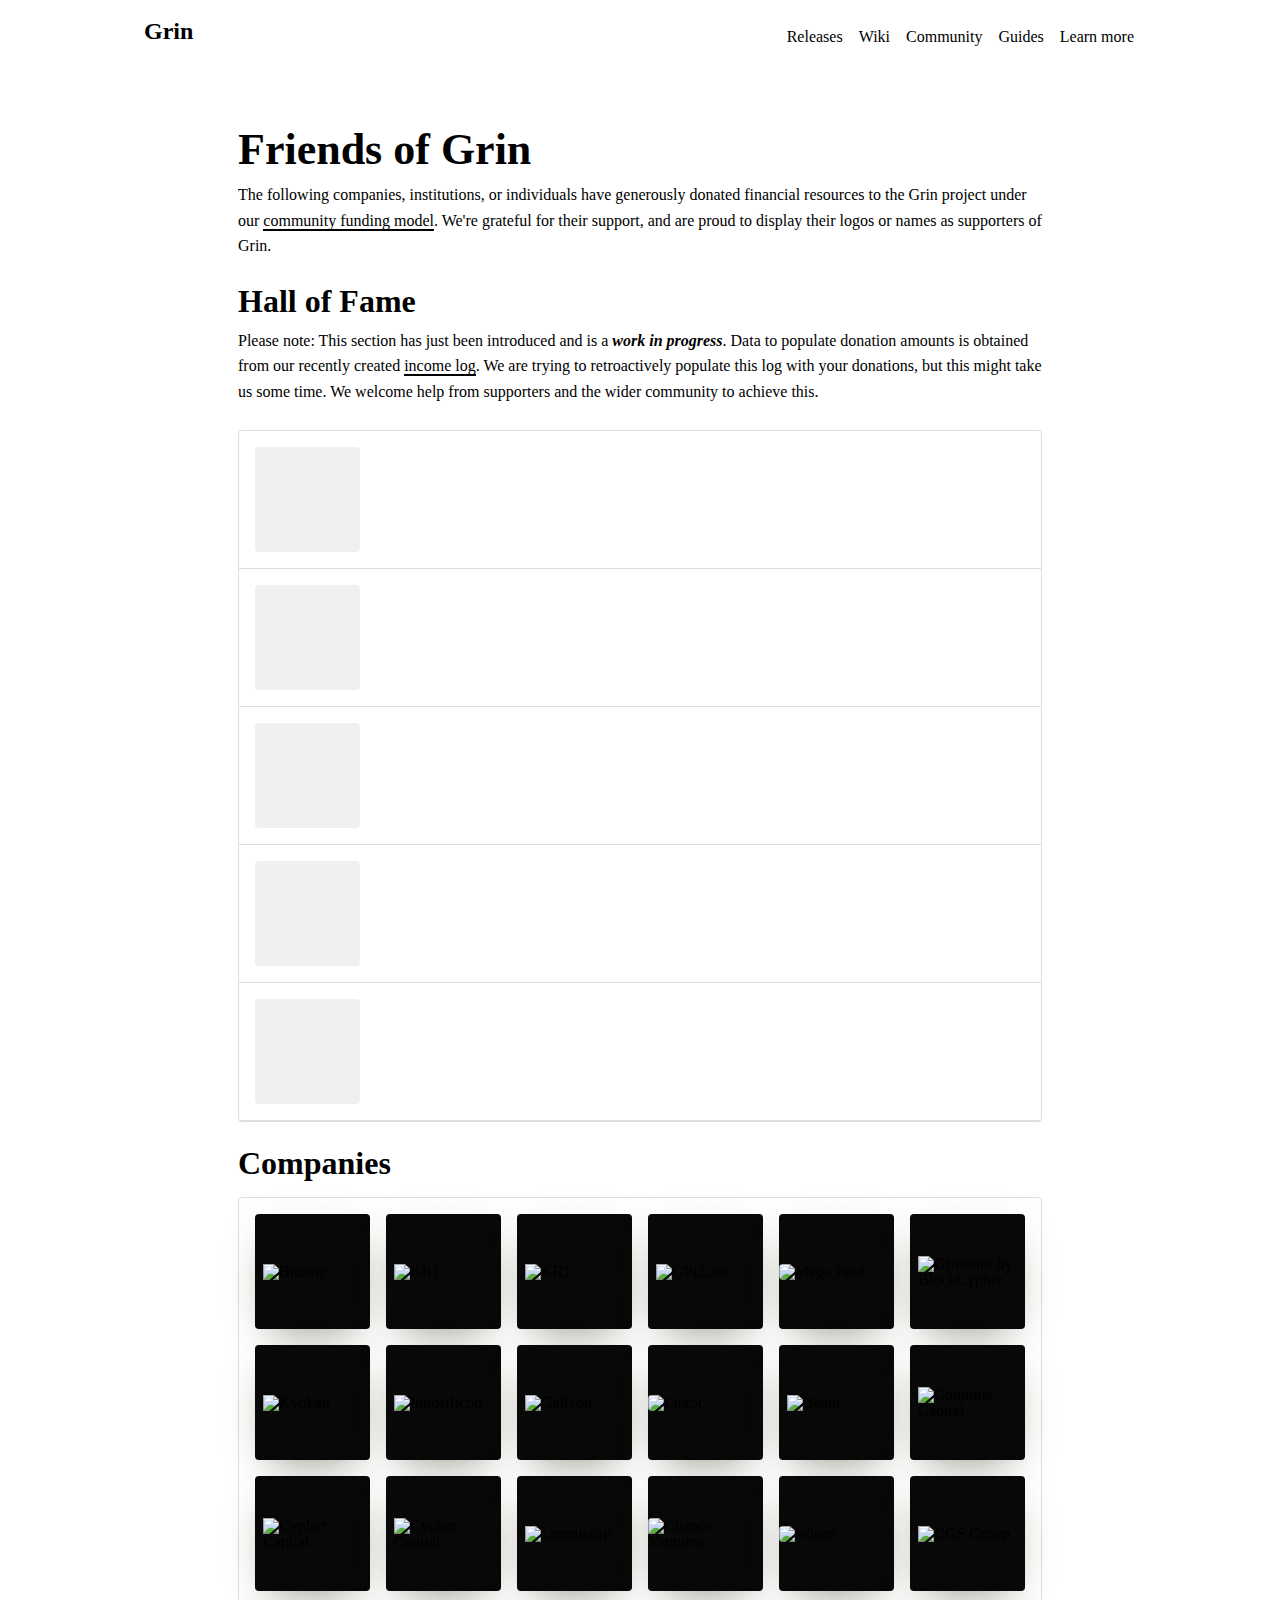
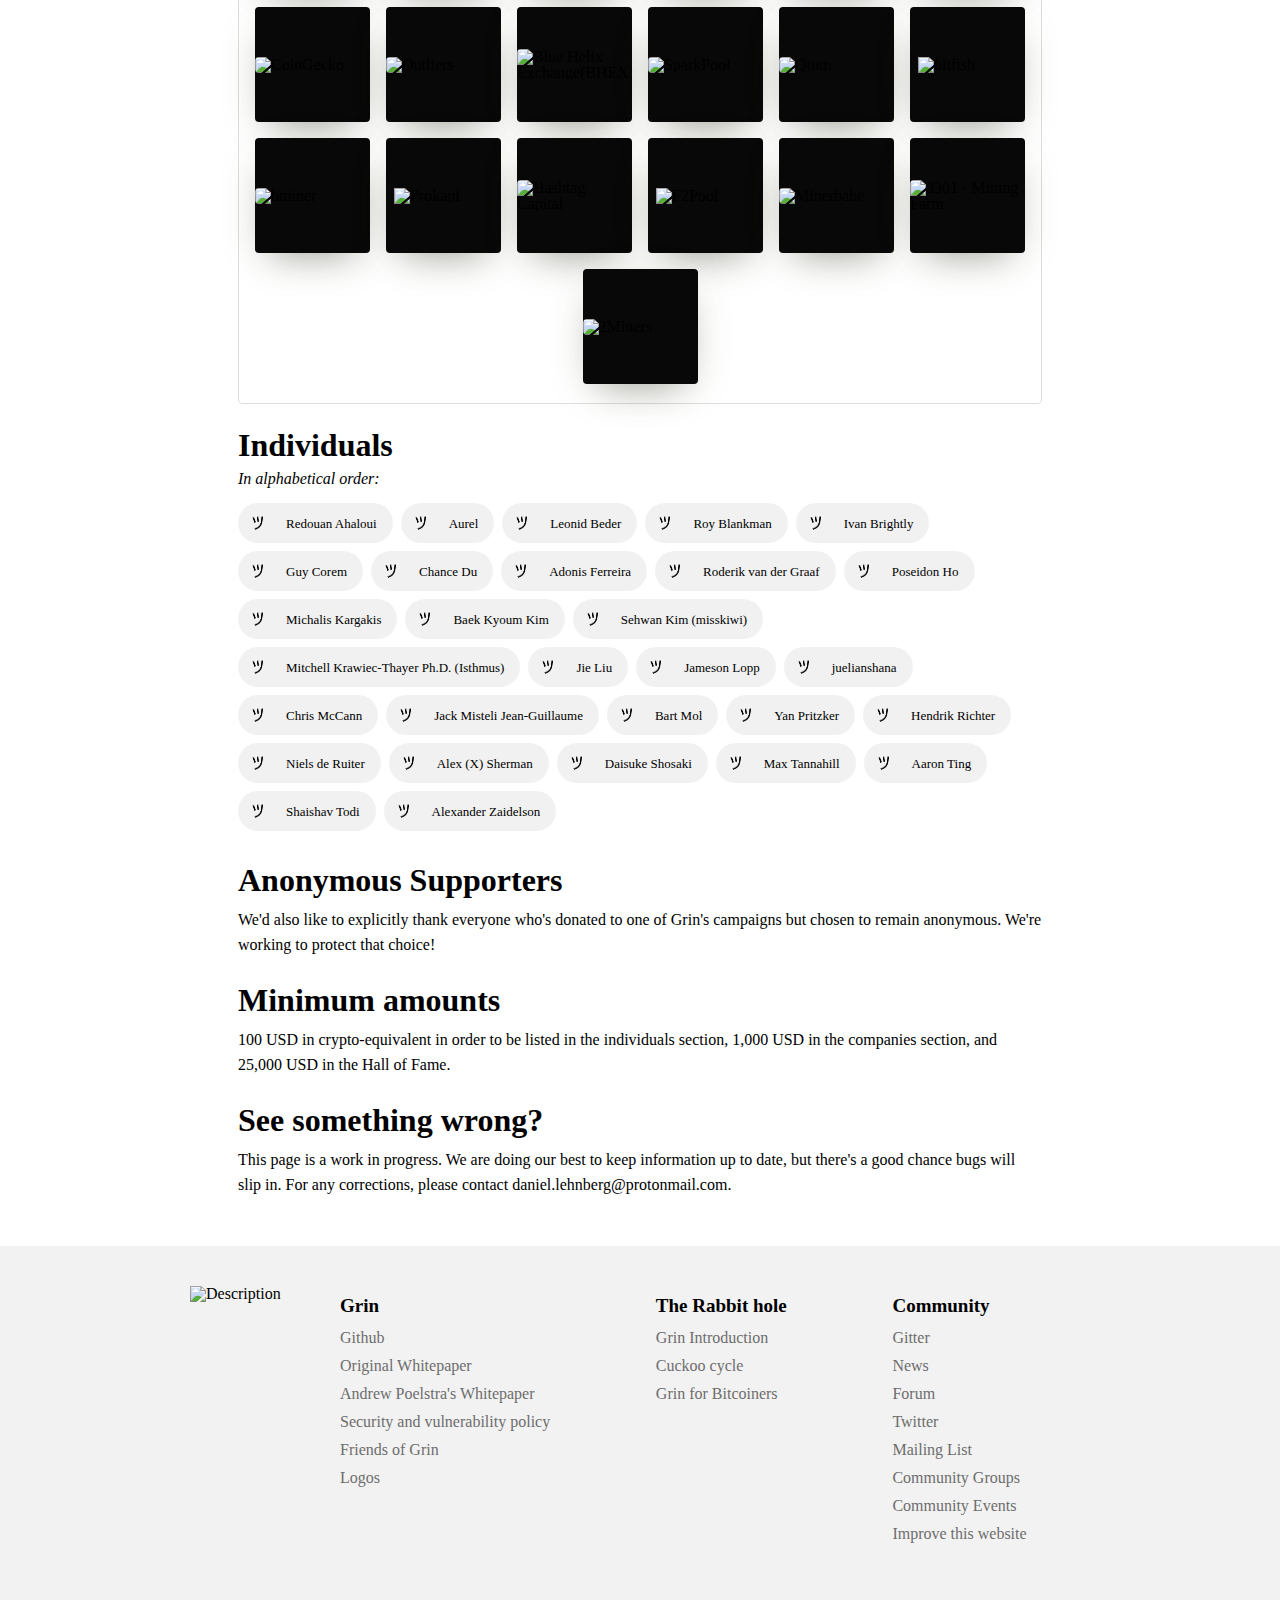
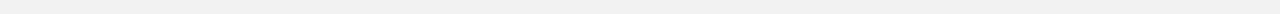
==== commit 6a97799e: "asd" ====
--- a/friends/index.html
+++ b/friends/index.html
@@ -284,119 +284,119 @@
   <em>In alphabetical order:</em><br/><br/>
   <div class="individuals">
     <div class="individual">
-      <img src="grin-logo.png"/>
+      <img src="../unit6.png"/>
       <span>Redouan Ahaloui</span>
     </div>
     <div class="individual">
-      <img src="grin-logo.png"/>
+      <img src="../unit6.png"/>
       <span>Aurel</span>
     </div>
     <div class="individual">
-      <img src="grin-logo.png"/>
+      <img src="../unit6.png"/>
       <span>Leonid Beder</span>
     </div>
     <div class="individual">
-      <img src="grin-logo.png"/>
+      <img src="../unit6.png"/>
       <span>Roy Blankman</span>
     </div>
     <div class="individual">
-      <img src="grin-logo.png"/>
+      <img src="../unit6.png"/>
       <span>Ivan Brightly</span>
     </div>
     <div class="individual">
-      <img src="grin-logo.png"/>
+      <img src="../unit6.png"/>
       <span>Guy Corem</span>
     </div>
     <div class="individual">
-      <img src="grin-logo.png"/>
+      <img src="../unit6.png"/>
       <span>Chance Du</span>
     </div>
     <div class="individual">
-      <img src="grin-logo.png"/>
+      <img src="../unit6.png"/>
       <span>Adonis Ferreira</span>
     </div>
     <div class="individual">
-      <img src="grin-logo.png"/>
+      <img src="../unit6.png"/>
       <span>Roderik van der Graaf</span>
     </div>
     <div class="individual">
-      <img src="grin-logo.png"/>
+      <img src="../unit6.png"/>
       <span>Poseidon Ho</span>
     </div>
     <div class="individual">
-      <img src="grin-logo.png"/>
+      <img src="../unit6.png"/>
       <span>Michalis Kargakis</span>
     </div>
     <div class="individual">
-      <img src="grin-logo.png"/>
+      <img src="../unit6.png"/>
       <span>Baek Kyoum Kim</span>
     </div>
     <div class="individual">
-      <img src="grin-logo.png"/>
+      <img src="../unit6.png"/>
       <span>Sehwan Kim (misskiwi)</span>
     </div>
     <div class="individual">
-      <img src="grin-logo.png"/>
+      <img src="../unit6.png"/>
       <span>Mitchell Krawiec-Thayer Ph.D. (Isthmus)</span>
     </div>
     <div class="individual">
-      <img src="grin-logo.png"/>
+      <img src="../unit6.png"/>
       <span>Jie Liu</span>
     </div>
     <div class="individual">
-      <img src="grin-logo.png"/>
+      <img src="../unit6.png"/>
       <span>Jameson Lopp</span>
     </div>
     <div class="individual">
-      <img src="grin-logo.png"/>
+      <img src="../unit6.png"/>
       <span>juelianshana</span>
     </div>
     <div class="individual">
-      <img src="grin-logo.png"/>
+      <img src="../unit6.png"/>
       <span>Chris McCann</span>
     </div>
     <div class="individual">
-      <img src="grin-logo.png"/>
+      <img src="../unit6.png"/>
       <span>Jack Misteli Jean-Guillaume</span>
     </div>
     <div class="individual">
-      <img src="grin-logo.png"/>
+      <img src="../unit6.png"/>
       <span>Bart Mol</span>
     </div>
     <div class="individual">
-      <img src="grin-logo.png"/>
+      <img src="../unit6.png"/>
       <span>Yan Pritzker</span>
     </div>
     <div class="individual">
-      <img src="grin-logo.png"/>
+      <img src="../unit6.png"/>
       <span>Hendrik Richter</span>
     </div>
     <div class="individual">
-      <img src="grin-logo.png"/>
+      <img src="../unit6.png"/>
       <span>Niels de Ruiter</span>
     </div>
     <div class="individual">
-      <img src="grin-logo.png"/>
+      <img src="../unit6.png"/>
       <span>Alex (X) Sherman</span>
     </div>
     <div class="individual">
-      <img src="grin-logo.png"/>
+      <img src="../unit6.png"/>
       <span>Daisuke Shosaki</span>
     </div>
     <div class="individual">
-      <img src="grin-logo.png"/>
+      <img src="../unit6.png"/>
       <span>Max Tannahill</span>
     </div>
     <div class="individual">
-      <img src="grin-logo.png"/>
+      <img src="../unit6.png"/>
       <span>Aaron Ting</span>
     </div>
     <div class="individual">
-      <img src="grin-logo.png"/>
+      <img src="../unit6.png"/>
       <span>Shaishav Todi</span>
     </div>
     <div class="individual">
-      <img src="grin-logo.png"/>
+      <img src="../unit6.png"/>
       <span>Alexander Zaidelson</span>
     </div>
   </div>
